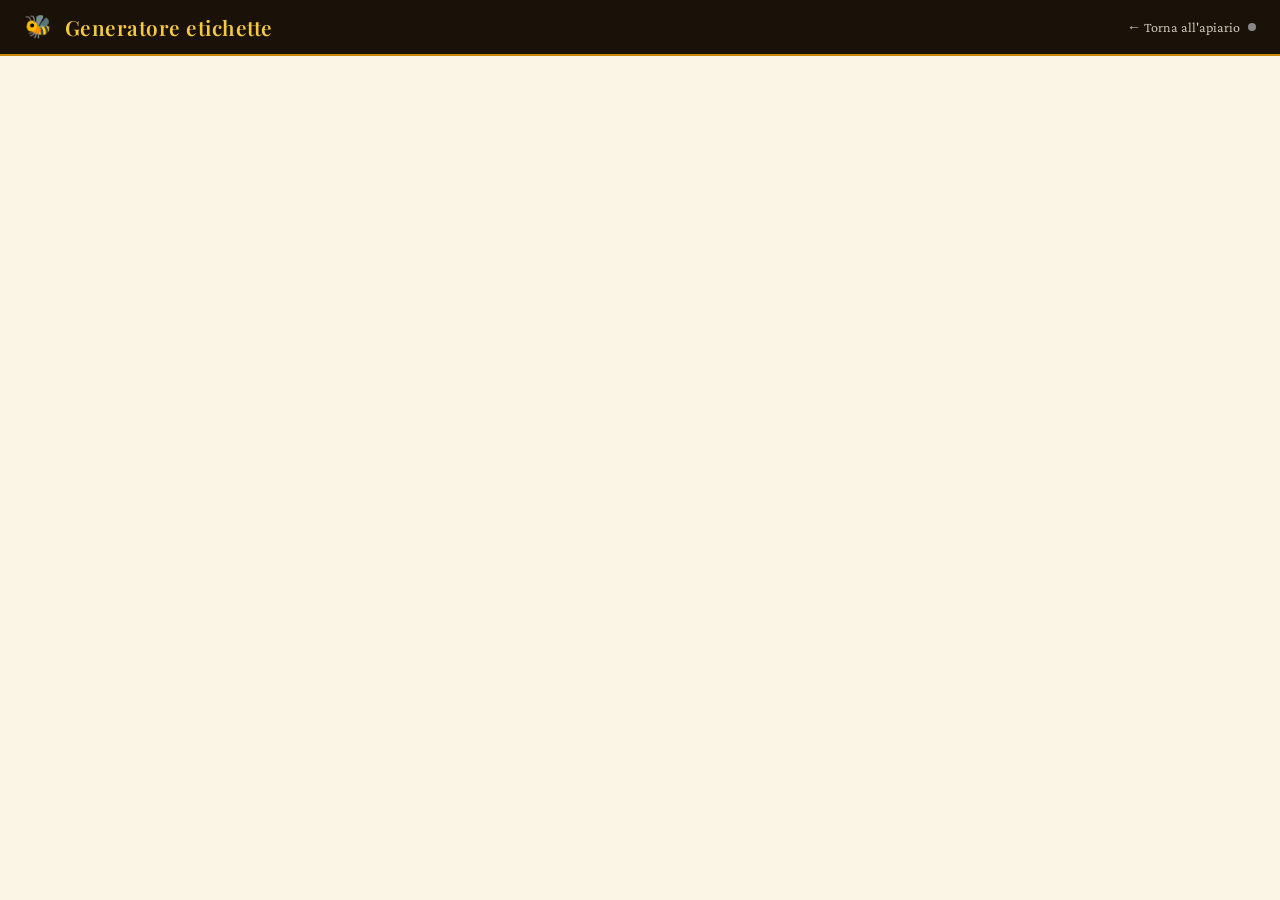
==== etichette.html @ d45581d0 "Add files via upload" ====
<!DOCTYPE html>
<html lang="it">
<head>
<meta charset="UTF-8">
<meta name="viewport" content="width=device-width, initial-scale=1.0">
<title>Generatore etichette</title>
<link rel="icon" href="data:image/svg+xml,<svg xmlns=%22http://www.w3.org/2000/svg%22 viewBox=%220 0 100 100%22><text y=%22.9em%22 font-size=%2290%22>🐝</text></svg>">
<link href="https://fonts.googleapis.com/css2?family=Cinzel:wght@400;600;700&family=Cormorant+Garamond:wght@400;600;700&family=Crimson+Pro:ital,wght@0,400;0,600;1,400&family=Playfair+Display:wght@600;700&display=swap" rel="stylesheet">
<script src="https://accounts.google.com/gsi/client" async defer></script>
<script src="shared.js"></script>
<style>
  /* ===== THEMING APP ===== */
  :root {
    --bg: #FBF5E6;
    --panel: #ffffff;
    --ink: #2A1A05;
    --muted: #8B6F47;
    --accent: #C8860A;
    --amber: #C8860A;
    --amber-glow: #F5C842;
    --amber-pale: #FDF3DC;
    --amber-light: #E8A020;
    --brown: #5C3A10;
    --brown-light: #8B5E2A;
    --green: #4A7C3F;
    --red: #B53A2C;
    --cream: #FBF5E6;
    --cream-dark: #F0E6CC;
    --dark: #1A1208;
    --dark-mid: #2A1A0F;
    --text: #2A1A05;
    --text-light: #8B6F47;
    --shadow: rgba(140,90,30,0.08);
    --border: var(--cream-dark);
  }
  * { box-sizing: border-box; }
  body {
    font-family: 'Crimson Pro', -apple-system, BlinkMacSystemFont, "Helvetica Neue", Arial, sans-serif;
    background: var(--bg);
    color: var(--ink);
    margin: 0;
    padding: 0;
  }

  /* HEADER APP */
  .app-header {
    background: var(--dark);
    color: var(--cream);
    padding: 0.8rem 1.5rem;
    display: flex;
    align-items: center;
    justify-content: space-between;
    border-bottom: 2px solid var(--amber);
    position: sticky;
    top: 0;
    z-index: 100;
  }
  .app-header-left { display: flex; align-items: center; gap: 0.8rem; }
  .app-header h1 {
    font-family: 'Playfair Display', serif;
    font-size: 1.3rem;
    font-weight: 600;
    color: var(--amber-glow);
    margin: 0;
    letter-spacing: 0.5px;
  }
  .back-link {
    color: var(--cream);
    text-decoration: none;
    font-size: 0.88rem;
    opacity: 0.8;
    transition: opacity 0.15s;
    display: inline-flex;
    align-items: center;
    gap: 0.3rem;
  }
  .back-link:hover { opacity: 1; }

  .header-status {
    display: flex; align-items: center; gap: 0.5rem;
    font-size: 0.8rem;
    color: var(--cream-dark);
  }
  .drive-dot {
    width: 8px; height: 8px;
    border-radius: 50%;
    background: #888;
  }
  .drive-dot.connected { background: #4CAF50; }

  /* LOGIN GATE */
  #loginGate {
    display: none;
    flex-direction: column;
    align-items: center;
    justify-content: center;
    min-height: 80vh;
    padding: 2rem;
    text-align: center;
    gap: 1.5rem;
  }
  #loginGate h2 {
    font-family: 'Playfair Display', serif;
    color: var(--brown);
    font-size: 1.6rem;
    margin: 0;
  }
  #loginGate p {
    color: var(--text-light);
    font-size: 0.95rem;
    line-height: 1.5;
    max-width: 480px;
    margin: 0;
  }
  .btn-google {
    background: white;
    border: 1.5px solid #ddd;
    border-radius: 8px;
    padding: 0.85rem 1.8rem;
    font-family: 'Crimson Pro', serif;
    font-size: 1rem;
    font-weight: 600;
    cursor: pointer;
    display: flex;
    align-items: center;
    gap: 0.6rem;
    box-shadow: 0 4px 16px rgba(0,0,0,0.08);
    color: #333;
  }

  h1.title-page {
    font-family: 'Playfair Display', serif;
    margin: 0 0 4px 0;
    font-size: 1.6rem;
    color: var(--brown);
  }
  .sub { color: var(--text-light); font-size: 0.95rem; margin-bottom: 1.5rem; }

  .layout {
    display: grid;
    grid-template-columns: 440px 1fr;
    gap: 24px;
    max-width: 1500px;
    margin: 0 auto;
    padding: 1.5rem;
  }

  .panel {
    background: var(--panel);
    border: 1px solid var(--border);
    border-radius: 8px;
    padding: 16px;
    margin-bottom: 16px;
  }
  .panel h2 {
    font-size: 14px;
    text-transform: uppercase;
    letter-spacing: 1px;
    color: var(--muted);
    margin: 0 0 12px 0;
    display: flex;
    justify-content: space-between;
    align-items: center;
  }
  .panel h2 .toggle {
    font-size: 11px;
    color: var(--accent);
    cursor: pointer;
    text-transform: none;
    letter-spacing: 0;
  }

  /* ====== RIGHE PRODOTTO ====== */
  .row {
    display: grid;
    grid-template-columns: 1fr 90px 90px 60px 28px;
    gap: 6px;
    align-items: center;
    margin-bottom: 8px;
  }
  .row select, .row input {
    padding: 7px 6px;
    border: 1px solid var(--border);
    border-radius: 4px;
    font-size: 13px;
    background: white;
    min-width: 0;
  }
  .row .del {
    background: none;
    border: none;
    color: #c44;
    cursor: pointer;
    font-size: 18px;
    padding: 0;
  }
  .row .del:hover { color: #900; }
  .row-header {
    display: grid;
    grid-template-columns: 1fr 90px 90px 60px 28px;
    gap: 6px;
    font-size: 11px;
    color: var(--muted);
    text-transform: uppercase;
    letter-spacing: 0.5px;
    margin-bottom: 6px;
    padding: 0 4px;
  }

  button.primary {
    background: var(--accent);
    color: white;
    border: none;
    padding: 10px 16px;
    border-radius: 4px;
    cursor: pointer;
    font-size: 14px;
    font-weight: 600;
  }
  button.primary:hover { background: #a87820; }
  button.secondary {
    background: white;
    color: var(--ink);
    border: 1px solid var(--border);
    padding: 8px 14px;
    border-radius: 4px;
    cursor: pointer;
    font-size: 13px;
  }
  button.secondary:hover { background: #f8f5f0; }

  .actions { display: flex; gap: 8px; flex-wrap: wrap; margin-top: 12px; }
  .summary {
    margin-top: 14px;
    padding: 10px;
    background: #faf7f1;
    border-radius: 4px;
    font-size: 13px;
    color: var(--muted);
  }

  /* ====== EDITOR TIPI PRODOTTO ====== */
  .types-list { font-size: 13px; }
  .type-item {
    display: grid;
    grid-template-columns: 1fr 90px 28px;
    gap: 6px;
    align-items: center;
    margin-bottom: 6px;
  }
  .type-item input[type="text"], .type-item input[type="color"] {
    padding: 6px;
    border: 1px solid var(--border);
    border-radius: 4px;
    font-size: 13px;
  }
  .type-item input[type="color"] {
    height: 32px;
    padding: 2px;
    cursor: pointer;
  }

  /* ====== EDITOR STILE ====== */
  .style-tabs {
    display: flex;
    gap: 4px;
    margin-bottom: 14px;
    border-bottom: 1px solid var(--border);
  }
  .style-tab {
    padding: 8px 14px;
    background: none;
    border: none;
    cursor: pointer;
    font-size: 13px;
    color: var(--muted);
    border-bottom: 2px solid transparent;
    margin-bottom: -1px;
  }
  .style-tab.active {
    color: var(--ink);
    border-bottom-color: var(--accent);
    font-weight: 600;
  }
  .style-editor {
    font-size: 13px;
  }
  .editor-element {
    background: #faf7f1;
    border: 1px solid var(--border);
    border-radius: 4px;
    padding: 10px;
    margin-bottom: 8px;
  }
  .editor-element .header {
    display: flex;
    justify-content: space-between;
    align-items: center;
    margin-bottom: 6px;
  }
  .editor-element .label-name {
    font-weight: 600;
    font-size: 12px;
  }
  .editor-element .visible-toggle {
    display: flex;
    align-items: center;
    gap: 4px;
    font-size: 11px;
    color: var(--muted);
  }
  .editor-element .controls {
    display: grid;
    grid-template-columns: 1fr;
    gap: 6px;
  }
  .editor-element .row-2col {
    display: grid;
    grid-template-columns: 1fr 1fr;
    gap: 6px;
  }
  .editor-element input[type="text"],
  .editor-element select,
  .editor-element input[type="number"] {
    width: 100%;
    padding: 6px;
    border: 1px solid var(--border);
    border-radius: 3px;
    font-size: 12px;
    background: white;
  }
  .editor-element label.field {
    font-size: 10px;
    color: var(--muted);
    text-transform: uppercase;
    letter-spacing: 0.5px;
    display: block;
    margin-bottom: 2px;
  }
  .editor-element.disabled { opacity: 0.5; }

  /* ====== ANTEPRIMA E STAMPA A4 ====== */
  .preview-wrap {
    background: #ddd;
    padding: 20px;
    border-radius: 8px;
    overflow: auto;
  }
  .a4 {
    /* dimensioni e padding applicate via JS in base al formato */
    background: white;
    margin: 0 auto;
    box-shadow: 0 2px 12px rgba(0,0,0,0.1);
    position: relative;
    display: flex;
    flex-wrap: wrap;
    align-content: flex-start;
    box-sizing: border-box;
    /* Scala automaticamente per stare nel container, mantenendo le proporzioni */
    transform-origin: top center;
  }

  /* Singola etichetta - contenitore base (le dimensioni sono applicate via JS) */
  .label {
    position: relative;
    display: flex;
    flex-direction: column;
    align-items: center;
    justify-content: center;
    text-align: center;
    /* sfondo trasparente */
  }

  /* Etichette tonde: rendering SVG full-bleed */
  .label.round {
    overflow: visible;
  }
  .label.round .round-svg {
    width: 100%;
    height: 100%;
    display: block;
  }

  /* crocini di taglio */
  .label .crop {
    position: absolute;
    background: #999;
  }
  .label .crop.h { width: 1.5mm; height: 0.15mm; }
  .label .crop.v { width: 0.15mm; height: 1.5mm; }
  .label .crop.tl-h { top: 0; left: -1.5mm; }
  .label .crop.tr-h { top: 0; right: -1.5mm; }
  .label .crop.bl-h { bottom: 0; left: -1.5mm; }
  .label .crop.br-h { bottom: 0; right: -1.5mm; }
  .label .crop.tl-v { top: -1.5mm; left: 0; }
  .label .crop.tr-v { top: -1.5mm; right: 0; }
  .label .crop.bl-v { bottom: -1.5mm; left: 0; }
  .label .crop.br-v { bottom: -1.5mm; right: 0; }

  /* cornici (rustico/vintage) */
  .label .frame-outer,
  .label .frame-inner {
    position: absolute;
    pointer-events: none;
  }
  .style-rustico .frame-outer { top: 1.5mm; left: 1.5mm; right: 1.5mm; bottom: 1.5mm; border: 1.2px solid currentColor; }
  .style-rustico .frame-inner { top: 2.5mm; left: 2.5mm; right: 2.5mm; bottom: 2.5mm; border: 0.4px solid currentColor; }
  .style-vintage .frame-outer { top: 1.5mm; left: 1.5mm; right: 1.5mm; bottom: 1.5mm; border: 0.8px solid currentColor; border-radius: 3mm; }
  .style-vintage .frame-inner { top: 2.8mm; left: 2.8mm; right: 2.8mm; bottom: 2.8mm; border: 0.3px solid currentColor; border-radius: 2mm; }

  /* elementi base condivisi */
  .label .el { line-height: 1.1; }
  .label .el.spacer-top { margin-top: 0.5mm; }
  .label .dot {
    border-radius: 50%;
    margin: 0 auto 1mm auto;
  }
  .label .line {
    height: 0.3mm;
    background: #2a2a2a;
    margin: 0.5mm auto;
  }
  .label .deco-line {
    height: 0.3mm;
    background: currentColor;
    margin: 0.5mm auto;
  }
  .label .name-row {
    display: flex;
    align-items: center;
    justify-content: center;
    gap: 1.5mm;
  }
  .label .diamonds { display: flex; gap: 0.6mm; }
  .label .diamond {
    width: 1mm;
    height: 1mm;
    background: currentColor;
    transform: rotate(45deg);
  }

  /* ====== STAMPA ====== */
  @page {
    margin: 0;
  }
  /* Pagine per i formati landscape (rettangolari) */
  @page landscape {
    size: A4 landscape;
    margin: 0;
  }
  @page portrait {
    size: A4 portrait;
    margin: 0;
  }

  @media print {
    /* Reset body e pagina */
    * { -webkit-print-color-adjust: exact !important; print-color-adjust: exact !important; color-adjust: exact !important; }
    body { background: white !important; padding: 0 !important; margin: 0 !important; }

    /* Nascondi TUTTA la chrome dell'app */
    .app-header,
    #loginGate,
    h1.title-page,
    .sub,
    .panel,
    .actions,
    .summary { display: none !important; }

    /* Layout: il container appContent e layout passano a block fluido */
    #appContent { display: block !important; padding: 0 !important; margin: 0 !important; }
    .layout {
      display: block !important;
      grid-template-columns: none !important;
      gap: 0 !important;
      padding: 0 !important;
      margin: 0 !important;
      max-width: none !important;
    }

    /* Preview wrap senza sfondo grigio */
    .preview-wrap {
      background: white !important;
      padding: 0 !important;
      margin: 0 !important;
      border-radius: 0 !important;
      overflow: visible !important;
    }

    /* PAGE A4: dimensioni applicate via JS (inline styles vincono il "!important" qui) */
    .preview-wrap .a4 {
      display: flex !important;
      flex-wrap: wrap !important;
      align-content: flex-start !important;
      margin: 0 !important;
      background: white !important;
      box-shadow: none !important;
      page-break-after: always;
      page-break-inside: avoid;
      box-sizing: border-box;
      /* IMPORTANTE: annulla lo scaling usato in anteprima */
      transform: none !important;
      margin-bottom: 0 !important;
    }
    .preview-wrap .a4:last-child { page-break-after: auto; }

    /* Etichetta: page-break-inside avoid (dimensioni via inline) */
    .label {
      page-break-inside: avoid;
    }
  }

  .empty-msg {
    color: var(--muted);
    text-align: center;
    padding: 40px;
    font-style: italic;
    width: 100%;
  }
</style>
</head>
<body>

<!-- HEADER APP -->
<div class="app-header">
  <div class="app-header-left">
    <span style="font-size:1.4rem">🐝</span>
    <h1>Generatore etichette</h1>
  </div>
  <div class="header-status">
    <a href="index.html" class="back-link">← Torna all'apiario</a>
    <span class="drive-dot" id="driveDot"></span>
  </div>
</div>

<!-- LOGIN GATE -->
<div id="loginGate" style="display:none">
  <div style="font-size:4rem">🐝</div>
  <h2>Connetti Google Drive</h2>
  <p>Per usare il generatore di etichette è necessario accedere con Google.<br>I tuoi stili e tipi di prodotto verranno sincronizzati con l'apiario.</p>
  <button class="btn-google" onclick="driveLogin()">
    <svg width="18" height="18" viewBox="0 0 48 48"><path fill="#4285F4" d="M24 9.5c3.54 0 6.71 1.22 9.21 3.6l6.85-6.85C35.9 2.38 30.47 0 24 0 14.62 0 6.51 5.38 2.56 13.22l7.98 6.19C12.43 13.72 17.74 9.5 24 9.5z"/><path fill="#34A853" d="M46.98 24.55c0-1.57-.15-3.09-.38-4.55H24v9.02h12.94c-.58 2.96-2.26 5.48-4.78 7.18l7.73 6c4.51-4.18 7.09-10.36 7.09-17.65z"/><path fill="#FBBC05" d="M10.53 28.59c-.48-1.45-.76-2.99-.76-4.59s.27-3.14.76-4.59l-7.98-6.19C.92 16.46 0 20.12 0 24c0 3.88.92 7.54 2.56 10.78l7.97-6.19z"/><path fill="#EA4335" d="M24 48c6.48 0 11.93-2.13 15.89-5.81l-7.73-6c-2.18 1.48-4.97 2.31-8.16 2.31-6.26 0-11.57-4.22-13.47-9.91l-7.98 6.19C6.51 42.62 14.62 48 24 48z"/></svg>
    Accedi con Google
  </button>
  <p id="loginGateStatus" style="font-size:0.85rem;font-style:italic;margin-top:0.5rem">⏳ Caricamento...</p>
</div>

<!-- APP CONTENT -->
<div id="appContent" style="display:none">

<h1 class="title-page" style="padding:1.5rem 1.5rem 0">Generatore etichette miele</h1>
<div class="sub" style="padding:0 1.5rem">Componi il tuo foglio A4, vedi l'anteprima e stampa (o "Salva come PDF" dalla finestra di stampa). Etichette 50×30 mm, sfondo trasparente.</div>

<div class="layout">

  <!-- ====== COLONNA SINISTRA: CONTROLLI ====== -->
  <div>
    <!-- FORMATO -->
    <div class="panel">
      <h2>Formato</h2>
      <select id="formatSelector" onchange="changeFormat(this.value)" style="width:100%;padding:8px 10px;font-size:14px;font-family:inherit;border:1px solid var(--border);border-radius:4px;background:var(--panel);color:var(--ink)"></select>
      <div class="summary" id="formatInfo" style="margin-top:8px"></div>
    </div>

    <div class="panel">
      <h2>Cosa stampare</h2>
      <div class="row-header">
        <div>Prodotto</div>
        <div>Stile</div>
        <div>Peso</div>
        <div>Qtà</div>
        <div></div>
      </div>
      <div id="rows"></div>
      <div class="actions">
        <button class="secondary" onclick="addRow()">+ Aggiungi riga</button>
        <button class="primary" onclick="printAndSaveHistory()">🖨️ Stampa / Salva PDF</button>
      </div>
      <div class="summary" id="summary"></div>
    </div>

    <!-- CONFIGURAZIONI SALVATE -->
    <div class="panel">
      <h2>
        Configurazioni salvate
        <span class="toggle" onclick="saveCurrentConfig()">💾 Salva attuale</span>
      </h2>
      <div id="savedConfigsList" style="display:flex;flex-direction:column;gap:8px">
        <div style="color:var(--muted);font-size:13px;font-style:italic">Nessuna configurazione salvata. Clicca "💾 Salva attuale" per memorizzare le righe correnti con un nome.</div>
      </div>
    </div>

    <!-- STORICO STAMPE -->
    <div class="panel">
      <h2>Storico ultime stampe</h2>
      <div id="printHistoryList" style="display:flex;flex-direction:column;gap:8px">
        <div style="color:var(--muted);font-size:13px;font-style:italic">Nessuna stampa effettuata. Quando stamperai un foglio, verrà salvato automaticamente qui (max 5 più recenti).</div>
      </div>
    </div>

    <div class="panel">
      <h2>
        Personalizza stile
        <span class="toggle" onclick="saveStyleAsDefault()" style="margin-right:8px">💾 Salva come mio default</span>
        <span class="toggle" onclick="resetCurrentStyle()">↺ Ripristina default</span>
      </h2>
      <div class="style-tabs" id="styleTabs"></div>
      <div class="style-editor" id="styleEditor"></div>
    </div>

    <div class="panel">
      <h2>Tipi di prodotto</h2>
      <div class="types-list" id="typesList"></div>
      <div class="actions">
        <button class="secondary" onclick="addType()">+ Nuovo tipo</button>
      </div>
      <div class="summary">
        Aggiungi qui nuovi prodotti (polline, propoli, cera...). I tipi vengono salvati nel browser.
      </div>
    </div>
  </div>

  <!-- ====== COLONNA DESTRA: ANTEPRIMA ====== -->
  <div class="preview-wrap" id="previewWrap">
    <div class="a4" id="a4"></div>
  </div>

</div>
</div><!-- fine appContent -->

<script>
// ===== DRIVE INTEGRATION =====
let _driveSaveTimer = null;
let _isAuthorized = false;

function driveSaveDebounced() {
  if(!_isAuthorized) return;
  if(_driveSaveTimer) clearTimeout(_driveSaveTimer);
  _driveSaveTimer = setTimeout(saveToDrive, 800);
}

async function saveToDrive() {
  if(!_isAuthorized) return;
  try {
    await driveWriteFile('apiario_etichette.json', {
      version: 3,
      savedAt: new Date().toISOString(),
      types, rows, styleConfig, savedConfigs, printHistory, currentFormat, userDefaults
    });
  } catch(e) {
    console.error('[Etichette] Errore salvataggio:', e);
    if(e.message === 'DRIVE_UNAUTHORIZED') {
      _isAuthorized = false;
      showLoginGate();
    }
  }
}

async function loadFromDrive() {
  try {
    const data = await driveReadFile('apiario_etichette.json');
    if(data) {
      if(data.types) types = data.types;
      if(data.rows) rows = data.rows;
      if(data.styleConfig) styleConfig = data.styleConfig;
      if(Array.isArray(data.savedConfigs)) savedConfigs = data.savedConfigs;
      if(Array.isArray(data.printHistory)) printHistory = data.printHistory;
      if(data.currentFormat) currentFormat = data.currentFormat;
      if(data.userDefaults) userDefaults = data.userDefaults;
      // Reinizializza eventuali stili mancanti (nuovi stili tondi)
      for (const s of STYLES) {
        if (!styleConfig[s.id]) styleConfig[s.id] = defaultStyleConfig()[s.id];
      }
    }
  } catch(e) {
    console.warn('[Etichette] Nessun salvataggio precedente o errore:', e.message);
  }
}

function showLoginGate() {
  document.getElementById('loginGate').style.display = 'flex';
  document.getElementById('appContent').style.display = 'none';
  document.getElementById('driveDot').classList.remove('connected');
}

function showAppContent() {
  document.getElementById('loginGate').style.display = 'none';
  document.getElementById('appContent').style.display = 'block';
  document.getElementById('driveDot').classList.add('connected');
  render();
}

window.addEventListener('load', () => {
  setTimeout(() => {
    initDrive(
      async () => {
        document.getElementById('loginGateStatus').textContent = '🔄 Caricamento dati...';
        await loadFromDrive();
        _isAuthorized = true;
        showAppContent();
      },
      () => {
        document.getElementById('loginGate').style.display = 'flex';
        document.getElementById('loginGateStatus').textContent = '🔄 Riprendo la sessione...';
      },
      () => {
        document.getElementById('loginGate').style.display = 'flex';
        document.getElementById('loginGateStatus').textContent = '👇 Tocca il pulsante per accedere';
        _isAuthorized = false;
      }
    );
  }, 500);
});

// ===== LOGICA ORIGINALE DEL GENERATORE =====
  // ====== TIPI PRODOTTO DEFAULT ======
  const DEFAULT_TYPES = [
    { name: "acacia",     color: "#a67c00" },   // oro antico più scuro (più leggibile su tappo oro)
    { name: "millefiori", color: "#8b5a2b" },   // marrone medio
    { name: "castagno",   color: "#5c3010" },   // marrone scuro
  ];

  const DEFAULT_WEIGHTS = ["250 g", "500 g", "1000 g"];

  const STYLES = [
    // Stili rettangolari
    { id: "rustico",  name: "Rustico",  shape: "rect" },
    { id: "minimal",  name: "Minimal",  shape: "rect" },
    { id: "vintage",  name: "Vintage",  shape: "rect" },
    { id: "classico", name: "Classico", shape: "rect" },
    // Stili tondi
    { id: "alveare",  name: "Alveare",  shape: "round" },
    { id: "stemma",   name: "Stemma",   shape: "round" },
    { id: "antico",   name: "Antico",   shape: "round" },
    { id: "favo",     name: "Favo",     shape: "round" },
  ];

  // ====== FORMATI (dimensione foglio + etichetta + layout) ======
  // shape: 'rect' o 'round' — determina quali stili sono disponibili
  // page: 'portrait' o 'landscape' — orientamento A4
  // pageW/pageH in mm
  // labelW/labelH dimensioni etichetta in mm (per le tonde: labelW=labelH=diametro)
  // cols/rows: griglia
  // padX/padY: padding interno del foglio in mm
  // marginX/marginY: margine tra etichette in mm
  const FORMATS = [
    {
      id: "wide", name: "📐 Wide rettangolare (70×60mm, 12 per foglio)", shape: "rect",
      page: "landscape", pageW: 297, pageH: 210,
      labelW: 70, labelH: 60, cols: 4, rows: 3,
      padX: 5, padY: 5.5, marginX: 1.5, marginY: 1.5
    },
    {
      id: "vino", name: "📐 Vino rettangolare (95×45mm, 12 per foglio)", shape: "rect",
      page: "landscape", pageW: 297, pageH: 210,
      labelW: 95, labelH: 45, cols: 3, rows: 4,
      padX: 3, padY: 12, marginX: 1.5, marginY: 1.5
    },
    {
      id: "bandiera", name: "📐 Bandiera rettangolare (140×45mm, 8 per foglio)", shape: "rect",
      page: "landscape", pageW: 297, pageH: 210,
      labelW: 140, labelH: 45, cols: 2, rows: 4,
      padX: 6, padY: 12, marginX: 2, marginY: 1.5
    },
    {
      id: "tonda", name: "⭕ Tonda (Ø58mm, 12 per foglio)", shape: "round",
      page: "portrait", pageW: 210, pageH: 297,
      labelW: 58, labelH: 58, cols: 3, rows: 4,
      padX: 13, padY: 21, marginX: 1.5, marginY: 1.5
    },
  ];

  function getFormat(id) {
    return FORMATS.find(f => f.id === id) || FORMATS[0];
  }

  // Lista font disponibili
  const FONTS = [
    "Helvetica, Arial, sans-serif",
    '"Times New Roman", Times, serif',
    "Georgia, serif",
    '"Courier New", monospace',
    '"Brush Script MT", cursive',
    '"Palatino Linotype", Palatino, serif',
    "Verdana, sans-serif",
    '"Trebuchet MS", sans-serif',
    '"Cormorant Garamond", serif',
    '"Playfair Display", serif',
  ];
  const FONT_LABELS = {
    "Helvetica, Arial, sans-serif": "Helvetica / Arial",
    '"Times New Roman", Times, serif': "Times",
    "Georgia, serif": "Georgia",
    '"Courier New", monospace': "Courier (monospaziato)",
    '"Brush Script MT", cursive': "Brush Script (corsivo)",
    '"Palatino Linotype", Palatino, serif': "Palatino",
    "Verdana, sans-serif": "Verdana",
    '"Trebuchet MS", sans-serif': "Trebuchet MS",
    '"Cormorant Garamond", serif': "Cormorant Garamond",
    '"Playfair Display", serif': "Playfair Display",
  };

  // ====== DEFAULT DEGLI STILI ======
  // Ogni stile è una sequenza di "elementi". Ogni elemento ha proprietà
  // editabili (testo, font, dimensione, visibilità, ecc.)
  function defaultStyleConfig() {
    return {
      rustico: {
        showOuterFrame: true,
        showInnerFrame: true,
        elements: [
          { id: "bee",     kind: "decoration", deco: "bee",     visible: true, size: 10 },
          { id: "kicker",  kind: "text", text: "Miele di",      visible: true, font: '"Times New Roman", Times, serif', size: 10, italic: true, bold: true, transform: "none", color: "type" },
          { id: "name",    kind: "name", visible: true, font: '"Times New Roman", Times, serif', size: 15, italic: false, bold: true, transform: "none", color: "type" },
          { id: "meta",    kind: "text", text: "~ produzione artigianale ~", visible: true, font: '"Times New Roman", Times, serif', size: 6, italic: true, bold: false, transform: "none", color: "ink" },
          { id: "weight",  kind: "weight", visible: true, font: '"Times New Roman", Times, serif', size: 6, italic: true, bold: true, transform: "none", color: "ink", prefix: "PESO NETTO " },
          { id: "brand",   kind: "text", text: "Apicoltura Girardi", visible: false, font: '"Times New Roman", Times, serif', size: 6, italic: true, bold: false, transform: "none", color: "ink" },
        ],
      },
      minimal: {
        showOuterFrame: false,
        showInnerFrame: false,
        elements: [
          { id: "dot",     kind: "decoration", deco: "dot",     visible: true, size: 1.8 },
          { id: "line1",   kind: "decoration", deco: "line",    visible: true, width: 38 },
          { id: "kicker",  kind: "text", text: "MIELE DI",      visible: true, font: "Helvetica, Arial, sans-serif", size: 7, italic: false, bold: false, transform: "spaced", color: "ink" },
          { id: "name",    kind: "name", visible: true, font: "Helvetica, Arial, sans-serif", size: 15, italic: false, bold: true, transform: "none", color: "ink" },
          { id: "line2",   kind: "decoration", deco: "line",    visible: true, width: 38 },
          { id: "weight",  kind: "weight", visible: true, font: "Helvetica, Arial, sans-serif", size: 6, italic: false, bold: false, transform: "none", color: "ink", prefix: "PESO NETTO " },
          { id: "brand",   kind: "text", text: "Apicoltura Girardi", visible: false, font: "Helvetica, Arial, sans-serif", size: 6, italic: false, bold: false, transform: "spaced", color: "ink" },
        ],
      },
      vintage: {
        showOuterFrame: true,
        showInnerFrame: true,
        elements: [
          { id: "kicker",   kind: "text", text: "~ Apicoltura ~", visible: true, font: '"Times New Roman", Times, serif', size: 8, italic: true, bold: false, transform: "none", color: "type" },
          { id: "namerow",  kind: "name-with-diamonds", visible: true, font: '"Times New Roman", Times, serif', size: 15, italic: false, bold: true, transform: "none", color: "type", showDiamonds: true },
          { id: "decoline", kind: "decoration", deco: "deco-line", visible: true, width: 30 },
          { id: "flower",   kind: "decoration", deco: "flower",  visible: true, char: "✿", size: 8 },
          { id: "weight",   kind: "weight", visible: true, font: '"Times New Roman", Times, serif', size: 6, italic: false, bold: false, transform: "none", color: "ink", prefix: "PESO NETTO " },
          { id: "brand",    kind: "text", text: "Apicoltura Girardi", visible: false, font: '"Times New Roman", Times, serif', size: 6, italic: true, bold: false, transform: "none", color: "ink" },
        ],
      },
      classico: {
        showOuterFrame: false,
        showInnerFrame: false,
        elements: [
          { id: "kicker",  kind: "text", text: "MIELE DI",      visible: true, font: '"Cormorant Garamond", serif', size: 7, italic: false, bold: 400, transform: "spaced", color: "ink" },
          { id: "name",    kind: "name", visible: true, font: '"Playfair Display", serif', size: 18, italic: false, bold: true, transform: "none", color: "type" },
          { id: "deco",    kind: "decoration", deco: "line",   visible: true, width: 28 },
          { id: "peso",    kind: "weight", visible: true, font: '"Cormorant Garamond", serif', size: 6, italic: false, bold: false, transform: "spaced", color: "ink", prefix: "" },
          { id: "brand",   kind: "text", text: "Apicoltura Girardi", visible: true, font: '"Playfair Display", serif', size: 7, italic: true, bold: false, transform: "none", color: "type" },
        ],
      },
      // ====== STILI TONDI ======
      // Gli stili tondi usano rendering SVG dedicato (testo curvo)
      // Elementi: kicker (curvo in alto), name (centro), deco (linea), weight (centro), brand (sotto)
      alveare: {
        showOuterFrame: true,   // doppio cerchio decorativo
        showInnerFrame: true,
        shape: "round",
        elements: [
          { id: "kicker",  kind: "text-curved-top", text: "MIELE NATURALE", visible: true, font: '"Cinzel", serif', size: 8, bold: 600, letterSpacing: 5, color: "ink" },
          { id: "name",    kind: "name", visible: true, font: '"Playfair Display", serif', size: 19, bold: 700, color: "type", stroke: 0.6 },
          { id: "deco",    kind: "decoration-line", visible: true, width: 56, color: "amber" },
          { id: "weight",  kind: "weight", visible: true, font: '"Cormorant Garamond", serif', size: 7.5, letterSpacing: 4, color: "ink", prefix: "" },
          { id: "brand",   kind: "text", text: "◆ apicoltura girardi ◆", visible: true, font: '"Cormorant Garamond", serif', size: 7.5, italic: true, letterSpacing: 1.5, color: "ink" },
        ],
      },
      stemma: {
        showOuterFrame: true,
        showInnerFrame: false,
        shape: "round",
        elements: [
          { id: "starLeft",  kind: "decoration-star-left", visible: true, color: "amber" },
          { id: "starRight", kind: "decoration-star-right", visible: true, color: "amber" },
          { id: "brand",    kind: "text-curved-top", text: "APICOLTURA GIRARDI", visible: true, font: '"Playfair Display", serif', size: 8, bold: 600, letterSpacing: 3, color: "ink" },
          { id: "kicker",  kind: "text", text: "— miele di —", visible: true, font: '"Cormorant Garamond", serif', size: 8, italic: true, color: "ink" },
          { id: "name",    kind: "name", visible: true, font: '"Playfair Display", serif', size: 19, bold: 700, color: "type", stroke: 0.6 },
          { id: "deco",    kind: "decoration-line", visible: true, width: 56, color: "amber" },
          { id: "weight",  kind: "weight", visible: true, font: '"Cormorant Garamond", serif', size: 7.5, letterSpacing: 4, color: "ink", prefix: "" },
        ],
      },
      antico: {
        showOuterFrame: true,
        showInnerFrame: true,
        shape: "round",
        elements: [
          { id: "kicker",  kind: "text-curved-top-full", text: "❦ Miele di {name} ❦", visible: true, font: '"Cormorant Garamond", serif', size: 10, italic: true, bold: 700, letterSpacing: 2, color: "ink" },
          { id: "bee",     kind: "decoration-emoji", char: "🐝", visible: true, size: 15 },
          { id: "name",    kind: "name", visible: true, font: '"Playfair Display", serif', size: 16, italic: true, bold: 700, color: "type", stroke: 0.6 },
          { id: "deco",    kind: "decoration-line", visible: true, width: 50, color: "amber" },
          { id: "brand",   kind: "text", text: "~ Apicoltura Girardi · {weight} ~", visible: true, font: '"Cormorant Garamond", serif', size: 7.5, italic: true, letterSpacing: 1.5, color: "ink" },
        ],
      },
      favo: {
        showOuterFrame: false,
        showInnerFrame: false,
        shape: "round",
        elements: [
          { id: "hexLeft",  kind: "decoration-hex-left", visible: true, color: "amber" },
          { id: "hexRight", kind: "decoration-hex-right", visible: true, color: "amber" },
          { id: "kicker",  kind: "text-curved-top", text: "MIELE · DI · {name}", visible: true, font: '"Cormorant Garamond", serif', size: 8, bold: 600, letterSpacing: 4, color: "ink" },
          { id: "name",    kind: "name", visible: true, font: '"Playfair Display", serif', size: 21, bold: 700, color: "type", stroke: 0.6 },
          { id: "deco",    kind: "decoration-line", visible: true, width: 50, color: "amber" },
          { id: "brand",   kind: "text", text: "Apicoltura Girardi", visible: true, font: '"Playfair Display", serif', size: 8, italic: true, color: "ink" },
          { id: "weight",  kind: "weight", visible: true, font: '"Cormorant Garamond", serif', size: 7, letterSpacing: 3, color: "ink", prefix: "— ", suffix: " —" },
        ],
      },
    };
  }

  // ====== STATO (caricato da Drive) ======
  let types = [...DEFAULT_TYPES];
  let rows  = [{ typeIdx: 1, style: "minimal", weight: "500 g", qty: 12 }];
  let styleConfig = defaultStyleConfig();
  let savedConfigs = [];  // configurazioni salvate manualmente con nome
  let printHistory = [];  // storico automatico delle ultime 5 stampe
  let currentFormat = "wide";  // formato A4 selezionato (Wide/Vino/Bandiera/Tonda)
  let userDefaults = null;  // null = usa default di fabbrica. Altrimenti contiene styleConfig salvato dall'utente
  let currentStyleTab = "rustico";

  // Se mancano stili (es. dopo aggiornamento), reinizializzali
  for (const s of STYLES) {
    if (!styleConfig[s.id]) styleConfig[s.id] = defaultStyleConfig()[s.id];
  }

  // ====== PERSISTENZA (Drive) ======
  function save() {
    driveSaveDebounced();
  }

  // ====== FORMATO: gestione selettore e cambio ======
  function renderFormatSelector() {
    const sel = document.getElementById("formatSelector");
    if (!sel) return;
    sel.innerHTML = FORMATS.map(f =>
      `<option value="${f.id}" ${f.id === currentFormat ? "selected" : ""}>${f.name}</option>`
    ).join("");
    updateFormatInfo();
  }

  function updateFormatInfo() {
    const fmt = getFormat(currentFormat);
    const total = fmt.cols * fmt.rows;
    const info = document.getElementById("formatInfo");
    if (info) {
      info.innerHTML = `<strong>${total} etichette per foglio A4 ${fmt.page === "landscape" ? "orizzontale" : "verticale"}</strong> · ${fmt.labelW}${fmt.shape === "round" ? "mm Ø" : "×" + fmt.labelH + "mm"}`;
    }
  }

  function changeFormat(newFormatId) {
    const newFmt = getFormat(newFormatId);
    const oldFmt = getFormat(currentFormat);

    // Se cambia tra rect e round, devo aggiornare gli stili delle righe esistenti
    if (newFmt.shape !== oldFmt.shape) {
      const defaultStyle = newFmt.shape === "round" ? "alveare" : "rustico";
      rows.forEach(r => {
        const currentStyleDef = STYLES.find(s => s.id === r.style);
        if (!currentStyleDef || currentStyleDef.shape !== newFmt.shape) {
          r.style = defaultStyle;
        }
      });
    }

    currentFormat = newFormatId;
    save();
    render();
  }

  // Filtra gli stili disponibili in base al formato corrente
  function getAvailableStyles() {
    const fmt = getFormat(currentFormat);
    return STYLES.filter(s => s.shape === fmt.shape);
  }

  function resetCurrentStyle() {
    // Decidi cosa "default" significa: userDefaults se presente, altrimenti factory
    const hasUserDefault = userDefaults && userDefaults[currentStyleTab];
    const label = hasUserDefault ? "ai tuoi default salvati" : "ai default di fabbrica";
    if (!confirm(`Ripristinare lo stile "${currentStyleTab}" ${label}?`)) return;
    if (hasUserDefault) {
      styleConfig[currentStyleTab] = JSON.parse(JSON.stringify(userDefaults[currentStyleTab]));
    } else {
      styleConfig[currentStyleTab] = defaultStyleConfig()[currentStyleTab];
    }
    save(); render();
  }

  // Salva il design attuale di TUTTI gli stili come default personale dell'utente
  function saveStyleAsDefault() {
    if (!confirm("Salvare il design attuale di tutti gli stili come tuoi default personali?\n\nDa qui in avanti, il pulsante \"↺ Ripristina default\" caricherà questi valori invece di quelli di fabbrica.")) return;
    userDefaults = JSON.parse(JSON.stringify(styleConfig));
    save();
    alert("✓ Design salvato come tuo default personale.");
  }

  // Cancella i default personali (torna ai default di fabbrica)
  function clearUserDefaults() {
    if (!userDefaults) { alert("Non hai default personali salvati."); return; }
    if (!confirm("Cancellare i tuoi default personali e tornare ai default di fabbrica?")) return;
    userDefaults = null;
    save();
    alert("✓ Default personali cancellati. \"Ripristina default\" tornerà a usare i default di fabbrica.");
  }

  function renderRows() {
    const container = document.getElementById("rows");
    container.innerHTML = "";
    rows.forEach((r, i) => {
      const div = document.createElement("div");
      div.className = "row";

      const sel = document.createElement("select");
      types.forEach((t, ti) => {
        const opt = document.createElement("option");
        opt.value = ti;
        opt.textContent = t.name;
        if (ti === r.typeIdx) opt.selected = true;
        sel.appendChild(opt);
      });
      sel.onchange = e => { rows[i].typeIdx = parseInt(e.target.value); save(); render(); };

      const styleSel = document.createElement("select");
      const availableStyles = getAvailableStyles();
      availableStyles.forEach(s => {
        const opt = document.createElement("option");
        opt.value = s.id;
        opt.textContent = s.name;
        if (s.id === r.style) opt.selected = true;
        styleSel.appendChild(opt);
      });
      styleSel.onchange = e => { rows[i].style = e.target.value; save(); render(); };

      const wInput = document.createElement("input");
      wInput.type = "text";
      wInput.value = r.weight;
      wInput.setAttribute("list", "weights-list");
      wInput.placeholder = "es. 500 g";
      wInput.onchange = e => { rows[i].weight = e.target.value; save(); render(); };

      const qInput = document.createElement("input");
      qInput.type = "number";
      qInput.min = "1";
      qInput.value = r.qty;
      qInput.onchange = e => {
        rows[i].qty = Math.max(1, parseInt(e.target.value) || 1);
        save(); render();
      };

      const del = document.createElement("button");
      del.className = "del";
      del.textContent = "✕";
      del.onclick = () => { rows.splice(i, 1); save(); render(); };

      div.appendChild(sel);
      div.appendChild(styleSel);
      div.appendChild(wInput);
      div.appendChild(qInput);
      div.appendChild(del);
      container.appendChild(div);
    });

    let dl = document.getElementById("weights-list");
    if (!dl) {
      dl = document.createElement("datalist");
      dl.id = "weights-list";
      document.body.appendChild(dl);
    }
    dl.innerHTML = DEFAULT_WEIGHTS.map(w => `<option value="${w}">`).join("");
  }

  function addRow() {
    rows.push({ typeIdx: 0, style: "minimal", weight: "500 g", qty: 6 });
    save(); render();
  }

  // ====== UI: TIPI PRODOTTO ======
  function renderTypes() {
    const c = document.getElementById("typesList");
    c.innerHTML = "";
    types.forEach((t, i) => {
      const d = document.createElement("div");
      d.className = "type-item";
      const name = document.createElement("input");
      name.type = "text";
      name.value = t.name;
      name.onchange = e => { types[i].name = e.target.value || "senza nome"; save(); render(); };
      const color = document.createElement("input");
      color.type = "color";
      color.value = t.color;
      color.onchange = e => { types[i].color = e.target.value; save(); render(); };
      const del = document.createElement("button");
      del.className = "del";
      del.textContent = "✕";
      del.onclick = () => {
        if (types.length <= 1) { alert("Tieni almeno un tipo."); return; }
        types.splice(i, 1);
        rows.forEach(r => { if (r.typeIdx >= types.length) r.typeIdx = 0; });
        save(); render();
      };
      d.appendChild(name);
      d.appendChild(color);
      d.appendChild(del);
      c.appendChild(d);
    });
  }

  function addType() {
    types.push({ name: "nuovo prodotto", color: "#888888" });
    save(); render();
  }

  // ====== UI: EDITOR STILE ======
  function renderStyleEditor() {
    // tabs (filtra per formato corrente)
    const tabs = document.getElementById("styleTabs");
    tabs.innerHTML = "";
    const availableStyles = getAvailableStyles();
    // Se currentStyleTab non è nel formato corrente, ripiega su primo disponibile
    if (!availableStyles.find(s => s.id === currentStyleTab)) {
      currentStyleTab = availableStyles[0]?.id || "rustico";
    }
    availableStyles.forEach(s => {
      const btn = document.createElement("button");
      btn.className = "style-tab" + (s.id === currentStyleTab ? " active" : "");
      btn.textContent = s.name;
      btn.onclick = () => { currentStyleTab = s.id; renderStyleEditor(); };
      tabs.appendChild(btn);
    });

    // editor
    const cfg = styleConfig[currentStyleTab];
    const ed = document.getElementById("styleEditor");
    ed.innerHTML = "";

    // Indicatore se ci sono default personali salvati
    if (userDefaults) {
      const info = document.createElement("div");
      info.style.cssText = "background:rgba(200,134,10,0.08);border-left:3px solid var(--accent);padding:8px 12px;border-radius:4px;margin-bottom:12px;font-size:12px;color:var(--muted);display:flex;justify-content:space-between;align-items:center;gap:8px";
      info.innerHTML = `
        <span>✓ Hai default personali salvati. "Ripristina default" carica i tuoi valori.</span>
        <button onclick="clearUserDefaults()" style="background:transparent;color:var(--red);border:1px solid var(--red);border-radius:4px;padding:3px 8px;font-size:11px;cursor:pointer;font-family:inherit;white-space:nowrap">Cancella miei default</button>
      `;
      ed.appendChild(info);
    }

    // controlli generali (cornici)
    const general = document.createElement("div");
    general.className = "editor-element";
    general.innerHTML = `
      <div class="header"><span class="label-name">Cornici</span></div>
      <div class="row-2col">
        <label style="font-size:12px;"><input type="checkbox" ${cfg.showOuterFrame ? "checked" : ""} id="frameOuter"> Cornice esterna</label>
        <label style="font-size:12px;"><input type="checkbox" ${cfg.showInnerFrame ? "checked" : ""} id="frameInner"> Cornice interna</label>
      </div>
    `;
    ed.appendChild(general);
    document.getElementById("frameOuter").onchange = e => { cfg.showOuterFrame = e.target.checked; save(); render(); };
    document.getElementById("frameInner").onchange = e => { cfg.showInnerFrame = e.target.checked; save(); render(); };

    // elementi
    cfg.elements.forEach((el, idx) => {
      const div = document.createElement("div");
      div.className = "editor-element" + (el.visible ? "" : " disabled");

      const labelMap = {
        bee: "🐝 Ape (decorazione)",
        kicker: "Scritta superiore",
        name: "Nome prodotto",
        namerow: "Nome prodotto + decorazioni laterali",
        meta: "Scritta secondaria",
        weight: "Peso",
        dot: "Pallino (decorazione)",
        line1: "Linea superiore",
        line2: "Linea inferiore",
        decoline: "Linea decorativa",
        deco: "Linea decorativa",
        flower: "✿ Fiore (decorazione)",
        brand: "Brand / Apicoltore",
        // Stili tondi
        starLeft: "✦ Stella sinistra",
        starRight: "✦ Stella destra",
        hexLeft: "⬣ Esagoni sinistra",
        hexRight: "⬣ Esagoni destra",
      };
      const elName = labelMap[el.id] || el.id;

      let html = `
        <div class="header">
          <span class="label-name">${elName}</span>
          <label class="visible-toggle">
            <input type="checkbox" ${el.visible ? "checked" : ""} data-action="toggle-vis" data-idx="${idx}">
            Visibile
          </label>
        </div>
        <div class="controls">
      `;

      // testo modificabile (kicker, meta) — include nuovi kind tondi
      if (el.kind === "text" || el.kind === "text-curved-top" || el.kind === "text-curved-top-full") {
        html += `
          <div>
            <label class="field">Testo</label>
            <input type="text" data-action="set-text" data-idx="${idx}" value="${escapeAttr(el.text)}">
            ${el.kind === "text-curved-top" || el.kind === "text-curved-top-full" ? '<div style="font-size:11px;color:var(--muted);margin-top:4px">Puoi usare <code>{name}</code> e <code>{weight}</code> come segnaposto</div>' : ""}
          </div>
        `;
      }

      // weight: prefisso e suffisso modificabili
      if (el.kind === "weight") {
        html += `
          <div class="row-2col">
            <div>
              <label class="field">Prefisso</label>
              <input type="text" data-action="set-prefix" data-idx="${idx}" value="${escapeAttr(el.prefix || "")}">
            </div>
            <div>
              <label class="field">Suffisso</label>
              <input type="text" data-action="set-suffix" data-idx="${idx}" value="${escapeAttr(el.suffix || "")}">
            </div>
          </div>
        `;
      }

      // controlli font/size per elementi testuali — include nuovi kind tondi
      const isTextual = ["text", "name", "weight", "name-with-diamonds", "text-curved-top", "text-curved-top-full"].includes(el.kind);
      if (isTextual) {
        html += `
          <div class="row-2col">
            <div>
              <label class="field">Font</label>
              <select data-action="set-font" data-idx="${idx}">
                ${FONTS.map(f => `<option value='${escapeAttr(f)}' ${f === el.font ? "selected" : ""}>${FONT_LABELS[f] || f}</option>`).join("")}
              </select>
            </div>
            <div>
              <label class="field">Dimensione (pt)</label>
              <input type="number" step="0.5" min="3" max="40" data-action="set-size" data-idx="${idx}" value="${el.size}">
            </div>
          </div>
          <div class="row-2col">
            <div>
              <label class="field">Stile</label>
              <div style="display:flex;gap:8px;font-size:12px;">
                <label><input type="checkbox" data-action="set-bold" data-idx="${idx}" ${el.bold ? "checked":""}> Grassetto</label>
                <label><input type="checkbox" data-action="set-italic" data-idx="${idx}" ${el.italic ? "checked":""}> Corsivo</label>
              </div>
            </div>
            ${el.kind !== "text-curved-top" && el.kind !== "text-curved-top-full" ? `<div>
              <label class="field">Trasformazione</label>
              <select data-action="set-transform" data-idx="${idx}">
                <option value="none"      ${el.transform === "none" ? "selected" : ""}>Normale</option>
                <option value="uppercase" ${el.transform === "uppercase" ? "selected" : ""}>MAIUSCOLO</option>
                <option value="lowercase" ${el.transform === "lowercase" ? "selected" : ""}>minuscolo</option>
                <option value="spaced"    ${el.transform === "spaced" ? "selected" : ""}>S P A Z I A T O</option>
              </select>
            </div>` : `<div>
              <label class="field">Spaziatura caratteri</label>
              <input type="number" step="0.5" min="0" max="15" data-action="set-letter-spacing" data-idx="${idx}" value="${el.letterSpacing || 0}">
            </div>`}
          </div>
          <div class="row-2col">
            <div>
              <label class="field">Colore</label>
              <select data-action="set-color" data-idx="${idx}">
                <option value="type" ${el.color === "type" ? "selected" : ""}>Colore prodotto</option>
                <option value="ink"  ${el.color === "ink"  ? "selected" : ""}>Nero</option>
              </select>
            </div>
            <div>
              <label class="field">Bordino nero (pt)</label>
              <input type="number" step="0.1" min="0" max="2" data-action="set-stroke" data-idx="${idx}" value="${el.stroke || 0}" placeholder="0 = nessuno">
            </div>
          </div>
        `;
      }

      // decorazioni linea (rettangolari)
      if (el.kind === "decoration") {
        if (el.deco === "dot" || el.deco === "flower" || el.deco === "bee") {
          html += `
            <div>
              <label class="field">Dimensione (mm o pt)</label>
              <input type="number" step="0.1" min="0.5" max="20" data-action="set-size" data-idx="${idx}" value="${el.size}">
            </div>
          `;
        }
        if (el.deco === "flower") {
          html += `
            <div>
              <label class="field">Carattere</label>
              <input type="text" maxlength="3" data-action="set-char" data-idx="${idx}" value="${escapeAttr(el.char || "")}">
            </div>
          `;
        }
        if (el.deco === "line" || el.deco === "deco-line") {
          html += `
            <div>
              <label class="field">Larghezza (mm)</label>
              <input type="number" step="1" min="5" max="48" data-action="set-width" data-idx="${idx}" value="${el.width}">
            </div>
          `;
        }
      }

      // name-with-diamonds (vintage): toggle rombi
      if (el.kind === "name-with-diamonds") {
        html += `
          <div>
            <label style="font-size:12px;">
              <input type="checkbox" data-action="set-diamonds" data-idx="${idx}" ${el.showDiamonds ? "checked" : ""}>
              Mostra rombi laterali
            </label>
          </div>
        `;
      }

      // ===== DECORAZIONI ETICHETTE TONDE =====
      // decoration-line (linea decorativa centrale)
      if (el.kind === "decoration-line") {
        html += `
          <div>
            <label class="field">Larghezza linea (px)</label>
            <input type="number" step="2" min="10" max="120" data-action="set-width" data-idx="${idx}" value="${el.width || 50}">
          </div>
          <div>
            <label class="field">Colore linea</label>
            <select data-action="set-color" data-idx="${idx}">
              <option value="amber" ${el.color === "amber" ? "selected" : ""}>Ambra</option>
              <option value="type" ${el.color === "type" ? "selected" : ""}>Colore prodotto</option>
              <option value="ink"  ${el.color === "ink"  ? "selected" : ""}>Nero</option>
            </select>
          </div>
        `;
      }

      // decoration-emoji (per l'apetta in stile Antico)
      if (el.kind === "decoration-emoji") {
        html += `
          <div class="row-2col">
            <div>
              <label class="field">Emoji / Carattere</label>
              <input type="text" maxlength="3" data-action="set-char" data-idx="${idx}" value="${escapeAttr(el.char || "🐝")}">
            </div>
            <div>
              <label class="field">Dimensione (pt)</label>
              <input type="number" step="1" min="8" max="40" data-action="set-size" data-idx="${idx}" value="${el.size || 20}">
            </div>
          </div>
        `;
      }

      // stelle/esagoni laterali: solo colore
      if (el.kind === "decoration-star-left" || el.kind === "decoration-star-right" ||
          el.kind === "decoration-hex-left"  || el.kind === "decoration-hex-right") {
        html += `
          <div>
            <label class="field">Colore</label>
            <select data-action="set-color" data-idx="${idx}">
              <option value="amber" ${el.color === "amber" ? "selected" : ""}>Ambra</option>
              <option value="type" ${el.color === "type" ? "selected" : ""}>Colore prodotto</option>
              <option value="ink"  ${el.color === "ink"  ? "selected" : ""}>Nero</option>
            </select>
          </div>
        `;
      }

      html += `</div>`;
      div.innerHTML = html;
      ed.appendChild(div);
    });

    // bind handlers
    ed.querySelectorAll("[data-action]").forEach(input => {
      const action = input.dataset.action;
      const idx = parseInt(input.dataset.idx);
      const el = cfg.elements[idx];
      const handler = e => {
        const v = input.type === "checkbox" ? input.checked : input.value;
        switch (action) {
          case "toggle-vis":   el.visible = v; break;
          case "set-text":     el.text = v; break;
          case "set-prefix":   el.prefix = v; break;
          case "set-suffix":   el.suffix = v; break;
          case "set-font":     el.font = v; break;
          case "set-size":     el.size = parseFloat(v); break;
          case "set-bold":     el.bold = v; break;
          case "set-italic":   el.italic = v; break;
          case "set-transform":el.transform = v; break;
          case "set-color":    el.color = v; break;
          case "set-stroke":   el.stroke = parseFloat(v) || 0; break;
          case "set-char":     el.char = v; break;
          case "set-width":    el.width = parseFloat(v); break;
          case "set-diamonds": el.showDiamonds = v; break;
          case "set-letter-spacing": el.letterSpacing = parseFloat(v); break;
        }
        save();
        // Solo aggiorna l'anteprima — non re-renderizzare l'editor (evita perdita del focus)
        renderA4();
      };
      input.addEventListener("change", handler);
      // Per input testuali e numerici, ascolta anche 'input' per feedback realtime
      if (input.tagName === "INPUT" && (input.type === "text" || input.type === "number")) {
        input.addEventListener("input", handler);
      }
    });
  }

  // ====== COSTRUZIONE ETICHETTA ======
  function buildLabel(l) {
    const cfg = styleConfig[l.style];
    const isRound = cfg.shape === "round";

    if (isRound) {
      return buildRoundLabel(l, cfg);
    }
    return buildRectLabel(l, cfg);
  }

  function buildRectLabel(l, cfg) {
    const div = document.createElement("div");
    div.className = "label style-" + l.style;
    div.style.color = l.color;

    // crocini
    const crops = `
      <div class="crop h tl-h"></div><div class="crop h tr-h"></div>
      <div class="crop h bl-h"></div><div class="crop h br-h"></div>
      <div class="crop v tl-v"></div><div class="crop v tr-v"></div>
      <div class="crop v bl-v"></div><div class="crop v br-v"></div>
    `;

    // cornici
    let frames = "";
    if (cfg.showOuterFrame) frames += `<div class="frame-outer"></div>`;
    if (cfg.showInnerFrame) frames += `<div class="frame-inner"></div>`;

    // elementi
    let body = "";
    cfg.elements.forEach(el => {
      if (!el.visible) return;
      body += renderElement(el, l);
    });

    div.innerHTML = crops + frames + body;
    return div;
  }

  // ====== ETICHETTE TONDE (rendering SVG) ======
  function buildRoundLabel(l, cfg) {
    const div = document.createElement("div");
    div.className = "label round style-" + l.style;
    div.style.color = l.color;

    const typeColor = l.color;
    const inkColor = "#2a2a2a";
    const amberColor = "rgba(200,134,10,0.6)";
    const amberLight = "rgba(200,134,10,0.45)";

    // Helper per risolvere il colore
    const resolveColor = (c) => {
      if (c === "type") return typeColor;
      if (c === "amber") return amberColor;
      return inkColor;
    };

    // Helper per template ({name}, {weight})
    const t = l._typeName || "Acacia";
    const w = l.weight || "500 g";
    const tmpl = (s) => (s || "").replace(/\{name\}/g, t).replace(/\{weight\}/g, w);

    // Inizio SVG (viewBox 240x240, perché ragioniamo in scala "anteprima")
    let svg = `<svg class="round-svg" viewBox="0 0 240 240" preserveAspectRatio="xMidYMid meet" xmlns="http://www.w3.org/2000/svg">`;

    // Cornici (cerchi decorativi)
    if (cfg.showOuterFrame) {
      svg += `<circle cx="120" cy="120" r="108" fill="none" stroke="rgba(140,90,30,0.4)" stroke-width="0.8"/>`;
    }
    if (cfg.showInnerFrame) {
      svg += `<circle cx="120" cy="120" r="103" fill="none" stroke="rgba(140,90,30,0.25)" stroke-width="0.4"/>`;
    }

    // Path definitions per testo curvo (definiti una volta)
    svg += `<defs>
      <path id="curve-top-${l.style}-${l._idx}" d="M 35,108 A 95,95 0 0,1 205,108" fill="none"/>
    </defs>`;

    // Elementi
    cfg.elements.forEach(el => {
      if (!el.visible) return;
      svg += renderRoundElement(el, l, resolveColor, tmpl);
    });

    // Esagono guida (sigillo) in basso
    svg += `<polygon points="120,162 153,180 153,216 120,234 87,216 87,180"
                     fill="none" stroke="rgba(200,134,10,0.45)" stroke-width="0.8" stroke-dasharray="3 2"/>`;

    // PUNTINO CENTRALE (per ritagliare a centro etichetta) — sempre in primo piano
    svg += `<circle cx="120" cy="120" r="0.5" fill="rgba(80,50,20,0.7)"/>`;

    svg += `</svg>`;
    div.innerHTML = svg;
    return div;
  }

  function renderRoundElement(el, l, resolveColor, tmpl) {
    const color = resolveColor(el.color);
    const fontFam = el.font || '"Cormorant Garamond", serif';
    const fontWeight = el.bold ? (typeof el.bold === "number" ? el.bold : "bold") : "normal";
    const fontStyle = el.italic ? "italic" : "normal";
    const ls = el.letterSpacing ? `letter-spacing:${el.letterSpacing}px;` : "";
    // Conversione pt → user units SVG (viewBox 240 su etichetta 58mm)
    // 58mm = 219px reali, viewBox 240. Quindi 1 user-unit ≈ 0.91px reali ≈ 0.683pt
    // → 1pt ≈ 1.46 user units. Approssimato a 1.5 per visibilità migliore.
    const sizeInUserUnits = (el.size || 10) * 1.5;
    // IMPORTANTE: il font-family contiene virgolette doppie (es. '"Times New Roman"')
    // che chiuderebbero prematuramente l'attributo style="...". Le sostituisco con apici singoli.
    const fontFamSafe = fontFam.replace(/"/g, "'");
    // Bordino nero (stroke) opzionale per migliorare contrasto su tappi colorati
    const strokeStyle = el.stroke && el.stroke > 0
      ? `stroke:#000;stroke-width:${el.stroke};paint-order:stroke;`
      : "";
    const styleAttr = `fill:${color};font-family:${fontFamSafe};font-size:${sizeInUserUnits}px;font-weight:${fontWeight};font-style:${fontStyle};${ls}${strokeStyle}`;

    const text = tmpl(el.text || "");

    switch (el.kind) {
      case "text-curved-top": {
        const pathId = `curve-top-${l.style}-${l._idx}`;
        return `<text style="${styleAttr}"><textPath href="#${pathId}" startOffset="50%" text-anchor="middle">${escapeHtml(text)}</textPath></text>`;
      }
      case "text-curved-top-full": {
        const pathId = `curve-top-${l.style}-${l._idx}`;
        return `<text style="${styleAttr}"><textPath href="#${pathId}" startOffset="50%" text-anchor="middle">${escapeHtml(text)}</textPath></text>`;
      }
      case "text": {
        // Posizione Y in base allo stile (mappata sui template che abbiamo definito)
        const y = roundElementY(el, l.style);
        return `<text x="120" y="${y}" text-anchor="middle" style="${styleAttr}">${escapeHtml(text)}</text>`;
      }
      case "name": {
        const y = roundElementY(el, l.style);
        return `<text x="120" y="${y}" text-anchor="middle" style="${styleAttr}">${escapeHtml(l._typeName || "Acacia")}</text>`;
      }
      case "weight": {
        const y = roundElementY(el, l.style);
        const prefix = el.prefix || "";
        const suffix = el.suffix || "";
        return `<text x="120" y="${y}" text-anchor="middle" style="${styleAttr}">${escapeHtml(prefix + (l.weight || "") + suffix)}</text>`;
      }
      case "decoration-line": {
        const halfW = (el.width || 50) / 2;
        const y = roundElementY(el, l.style);
        const strokeColor = el.color === "amber" ? "rgba(200,134,10,0.6)" : "rgba(140,90,30,0.5)";
        return `<line x1="${120 - halfW}" y1="${y}" x2="${120 + halfW}" y2="${y}" stroke="${strokeColor}" stroke-width="0.6"/>`;
      }
      case "decoration-emoji": {
        const y = roundElementY(el, l.style);
        return `<text x="120" y="${y}" text-anchor="middle" style="font-size:${el.size || 20}px">${el.char || "🐝"}</text>`;
      }
      case "decoration-star-left":
        return `<text x="35" y="105" text-anchor="middle" style="font-size:14px;fill:${resolveColor(el.color)}">✦</text>`;
      case "decoration-star-right":
        return `<text x="205" y="105" text-anchor="middle" style="font-size:14px;fill:${resolveColor(el.color)}">✦</text>`;
      case "decoration-hex-left":
        return `<g fill="none" stroke="${resolveColor(el.color)}" stroke-width="0.6">
          <polygon points="28,100 34,96 40,100 40,110 34,114 28,110"/>
          <polygon points="20,118 26,114 32,118 32,128 26,132 20,128"/>
          <polygon points="28,136 34,132 40,136 40,146 34,150 28,146"/>
        </g>`;
      case "decoration-hex-right":
        return `<g fill="none" stroke="${resolveColor(el.color)}" stroke-width="0.6">
          <polygon points="200,100 206,96 212,100 212,110 206,114 200,110"/>
          <polygon points="208,118 214,114 220,118 220,128 214,132 208,128"/>
          <polygon points="200,136 206,132 212,136 212,146 206,150 200,146"/>
        </g>`;
    }
    return "";
  }

  // Posizioni Y predefinite per ogni elemento di ogni stile tondo
  function roundElementY(el, styleId) {
    const positions = {
      alveare: { name: 100, deco: 115, weight: 132, brand: 150 },
      stemma: { kicker: 95, name: 122, deco: 135, weight: 152 },
      antico: { bee: 100, name: 130, deco: 142, brand: 158 },
      favo: { name: 105, deco: 120, brand: 138, weight: 155 },
    };
    const styleMap = positions[styleId] || {};
    return styleMap[el.id] || 130;
  }

  function renderElement(el, l) {
    const colorVal = el.color === "ink" ? "#2a2a2a" : l.color;

    // costruisci stile testo comune
    const textStyle = el.font ? `
      font-family: ${el.font};
      font-size: ${el.size}pt;
      font-weight: ${el.bold ? "bold" : "normal"};
      font-style: ${el.italic ? "italic" : "normal"};
      color: ${colorVal};
    ` : "";

    if (el.kind === "text") {
      const txt = transformText(el.text, el.transform);
      return `<div class="el" style="${textStyle}">${escapeHtml(txt)}</div>`;
    }

    if (el.kind === "name") {
      const txt = transformText(l.name, el.transform);
      return `<div class="el" style="${textStyle}">${escapeHtml(txt)}</div>`;
    }

    if (el.kind === "name-with-diamonds") {
      const txt = transformText(l.name, el.transform);
      const diamonds = el.showDiamonds
        ? `<div class="diamonds"><div class="diamond"></div><div class="diamond"></div></div>`
        : "";
      return `
        <div class="el name-row" style="${textStyle}">
          ${diamonds}
          <span>${escapeHtml(txt)}</span>
          ${diamonds}
        </div>
      `;
    }

    if (el.kind === "weight") {
      const txt = transformText((el.prefix || "") + l.weight, el.transform);
      return `<div class="el" style="${textStyle}; margin-top: 1mm;">${escapeHtml(txt)}</div>`;
    }

    if (el.kind === "decoration") {
      if (el.deco === "bee") {
        return `<div class="el" style="font-size:${el.size}pt;line-height:1;">🐝</div>`;
      }
      if (el.deco === "flower") {
        return `<div class="el" style="font-size:${el.size}pt;line-height:1;color:${colorVal};">${escapeHtml(el.char || "✿")}</div>`;
      }
      if (el.deco === "dot") {
        return `<div class="dot" style="width:${el.size}mm;height:${el.size}mm;background:${l.color};"></div>`;
      }
      if (el.deco === "line") {
        return `<div class="line" style="width:${el.width}mm;"></div>`;
      }
      if (el.deco === "deco-line") {
        return `<div class="deco-line" style="width:${el.width}mm;background:${l.color};"></div>`;
      }
    }

    return "";
  }

  function transformText(s, transform) {
    if (transform === "uppercase") return s.toUpperCase();
    if (transform === "lowercase") return s.toLowerCase();
    if (transform === "spaced") {
      return s.toUpperCase().split("").join(" ").replace(/\s\s\s/g, "   ");
    }
    return s;
  }

  // ====== CONFIGURAZIONI SALVATE ======
  function saveCurrentConfig() {
    if (rows.length === 0) { alert("Aggiungi almeno una riga prima di salvare"); return; }
    const nome = prompt("Nome della configurazione (es. 'Stagione 2026 acacia 500g'):");
    if (!nome || !nome.trim()) return;
    savedConfigs.unshift({
      id: Date.now().toString(),
      nome: nome.trim(),
      savedAt: new Date().toISOString(),
      rows: JSON.parse(JSON.stringify(rows))  // deep clone
    });
    save();
    renderSavedConfigs();
  }

  function loadConfig(id) {
    const cfg = savedConfigs.find(c => c.id === id);
    if (!cfg) return;
    if (!confirm(`Caricare "${cfg.nome}"? Le righe attuali verranno sostituite.`)) return;
    rows = JSON.parse(JSON.stringify(cfg.rows));
    save();
    render();
  }

  function deleteConfig(id) {
    const cfg = savedConfigs.find(c => c.id === id);
    if (!cfg) return;
    if (!confirm(`Eliminare la configurazione "${cfg.nome}"?`)) return;
    savedConfigs = savedConfigs.filter(c => c.id !== id);
    save();
    renderSavedConfigs();
  }

  function renderSavedConfigs() {
    const container = document.getElementById('savedConfigsList');
    if (!container) return;
    if (savedConfigs.length === 0) {
      container.innerHTML = '<div style="color:var(--muted);font-size:13px;font-style:italic">Nessuna configurazione salvata. Clicca "💾 Salva attuale" per memorizzare le righe correnti con un nome.</div>';
      return;
    }
    container.innerHTML = savedConfigs.map(c => {
      const totEt = c.rows.reduce((s, r) => s + (parseInt(r.qty, 10) || 0), 0);
      const dataLabel = new Date(c.savedAt).toLocaleDateString('it-IT');
      return `<div style="display:flex;align-items:center;gap:8px;background:var(--bg);border:1px solid var(--border);border-radius:6px;padding:8px 10px">
        <div style="flex:1;min-width:0">
          <div style="font-weight:600;color:var(--ink);font-size:14px;white-space:nowrap;overflow:hidden;text-overflow:ellipsis">${escapeHtml(c.nome)}</div>
          <div style="font-size:11px;color:var(--muted)">${dataLabel} · ${c.rows.length} righe · ${totEt} etichette</div>
        </div>
        <button onclick="loadConfig('${c.id}')" style="background:var(--accent);color:white;border:0;border-radius:4px;padding:5px 10px;font-size:12px;cursor:pointer;font-family:inherit">Carica</button>
        <button onclick="deleteConfig('${c.id}')" style="background:transparent;color:var(--red);border:1px solid var(--red);border-radius:4px;padding:5px 8px;font-size:12px;cursor:pointer;font-family:inherit">✕</button>
      </div>`;
    }).join('');
  }

  // ====== STORICO STAMPE ======
  function printAndSaveHistory() {
    // Salva snapshot delle righe attuali prima di stampare
    if (rows.length > 0) {
      printHistory.unshift({
        id: Date.now().toString(),
        printedAt: new Date().toISOString(),
        rows: JSON.parse(JSON.stringify(rows))
      });
      // Mantieni solo le ultime 5 stampe
      if (printHistory.length > 5) printHistory = printHistory.slice(0, 5);
      save();
      renderPrintHistory();
    }
    // Imposta orientamento A4 in base al formato corrente
    const fmt = getFormat(currentFormat);
    setPrintPageSize(fmt.page);

    // Rimuovi temporaneamente il transform di scaling (usato solo in anteprima)
    const pages = document.querySelectorAll(".a4");
    const savedTransforms = [];
    pages.forEach(p => {
      savedTransforms.push({ transform: p.style.transform, marginBottom: p.style.marginBottom });
      p.style.transform = "";
      p.style.marginBottom = "";
    });

    // Stampa
    window.print();

    // Ripristina il scaling per l'anteprima
    setTimeout(() => {
      pages.forEach((p, i) => {
        p.style.transform = savedTransforms[i].transform;
        p.style.marginBottom = savedTransforms[i].marginBottom;
      });
    }, 100);
  }

  // Inserisce/aggiorna una <style> con @page size dinamica
  function setPrintPageSize(orientation) {
    let styleEl = document.getElementById("dynamicPrintPage");
    if (!styleEl) {
      styleEl = document.createElement("style");
      styleEl.id = "dynamicPrintPage";
      document.head.appendChild(styleEl);
    }
    styleEl.textContent = `@page { size: A4 ${orientation}; margin: 0; }`;
  }

  function loadFromHistory(id) {
    const h = printHistory.find(p => p.id === id);
    if (!h) return;
    if (!confirm(`Ricaricare la stampa del ${new Date(h.printedAt).toLocaleDateString('it-IT')}? Le righe attuali verranno sostituite.`)) return;
    rows = JSON.parse(JSON.stringify(h.rows));
    save();
    render();
  }

  function renderPrintHistory() {
    const container = document.getElementById('printHistoryList');
    if (!container) return;
    if (printHistory.length === 0) {
      container.innerHTML = '<div style="color:var(--muted);font-size:13px;font-style:italic">Nessuna stampa effettuata. Quando stamperai un foglio, verrà salvato automaticamente qui (max 5 più recenti).</div>';
      return;
    }
    container.innerHTML = printHistory.map(h => {
      const totEt = h.rows.reduce((s, r) => s + (parseInt(r.qty, 10) || 0), 0);
      const d = new Date(h.printedAt);
      const dataLabel = d.toLocaleDateString('it-IT') + ' ' + d.toLocaleTimeString('it-IT', {hour:'2-digit', minute:'2-digit'});
      // Crea un piccolo riassunto dei tipi stampati
      const tipiSummary = h.rows.map(r => {
        const t = types[r.typeIdx];
        return t ? t.name : '?';
      }).slice(0, 3).join(', ') + (h.rows.length > 3 ? '...' : '');
      return `<div style="display:flex;align-items:center;gap:8px;background:var(--bg);border:1px solid var(--border);border-radius:6px;padding:8px 10px">
        <div style="flex:1;min-width:0">
          <div style="font-weight:600;color:var(--ink);font-size:13px">🖨️ ${dataLabel}</div>
          <div style="font-size:11px;color:var(--muted);white-space:nowrap;overflow:hidden;text-overflow:ellipsis">${totEt} etichette · ${escapeHtml(tipiSummary)}</div>
        </div>
        <button onclick="loadFromHistory('${h.id}')" style="background:var(--accent);color:white;border:0;border-radius:4px;padding:5px 10px;font-size:12px;cursor:pointer;font-family:inherit">Ricarica</button>
      </div>`;
    }).join('');
  }

  // ====== ANTEPRIMA A4 ======
  function renderA4() {
    const wrap = document.getElementById("previewWrap");
    wrap.innerHTML = "";

    const fmt = getFormat(currentFormat);
    const labels = [];
    rows.forEach((r, idx) => {
      const t = types[r.typeIdx];
      if (!t) return;
      // Sicurezza: ripiega su stile compatibile col formato
      const styleDef = STYLES.find(s => s.id === r.style);
      const styleId = (styleDef && styleDef.shape === fmt.shape)
        ? r.style
        : (fmt.shape === "round" ? "alveare" : "rustico");
      for (let k = 0; k < r.qty; k++) {
        labels.push({
          name: t.name,
          _typeName: t.name,
          color: t.color,
          weight: r.weight,
          style: styleId,
          _idx: idx + "-" + k
        });
      }
    });

    // Aggiorna info formato (per riflettere eventuale autocorrezione)
    updateFormatInfo();

    if (labels.length === 0) {
      const empty = document.createElement("div");
      empty.className = "a4 a4-" + fmt.id;
      applyA4Style(empty, fmt);
      empty.innerHTML = '<div class="empty-msg">Aggiungi una riga per iniziare.</div>';
      wrap.appendChild(empty);
      document.getElementById("summary").textContent = "";
      return;
    }

    const PER_PAGE = fmt.cols * fmt.rows;
    const totalPages = Math.ceil(labels.length / PER_PAGE);

    for (let p = 0; p < totalPages; p++) {
      const page = document.createElement("div");
      page.className = "a4 a4-" + fmt.id;
      applyA4Style(page, fmt);
      if (p > 0) page.style.marginTop = "10mm";
      const slice = labels.slice(p * PER_PAGE, (p + 1) * PER_PAGE);
      slice.forEach(l => {
        const lbl = buildLabel(l);
        applyLabelStyle(lbl, fmt);
        page.appendChild(lbl);
      });
      wrap.appendChild(page);
    }

    document.getElementById("summary").textContent =
      `Totale: ${labels.length} etichette · ${totalPages} foglio${totalPages>1?'i':''} A4 ${fmt.page === "landscape" ? "orizzontale" : "verticale"} · ${PER_PAGE} etichette per foglio`;
  }

  // Applica dimensioni dinamiche al foglio A4 in base al formato
  function applyA4Style(pageEl, fmt) {
    pageEl.style.width = fmt.pageW + "mm";
    pageEl.style.height = fmt.pageH + "mm";
    pageEl.style.minHeight = fmt.pageH + "mm";
    pageEl.style.padding = fmt.padY + "mm " + fmt.padX + "mm";
    // Scaling dinamico per stare nel container: 1mm ≈ 3.78px
    // Calcoliamo a posteriori dopo l'append all'overflow del preview-wrap
    setTimeout(() => fitA4ToContainer(pageEl, fmt), 0);
  }

  function fitA4ToContainer(pageEl, fmt) {
    const wrap = document.getElementById("previewWrap");
    if (!wrap || !pageEl) return;
    const availW = wrap.clientWidth - 40; // tolgo padding 20+20
    const naturalW = fmt.pageW * 3.7795; // mm → px
    const scale = Math.min(1, availW / naturalW);
    pageEl.style.transform = scale < 1 ? `scale(${scale})` : "";
    // Compensa l'altezza visibile dopo lo scale
    if (scale < 1) {
      pageEl.style.marginBottom = `${(fmt.pageH * 3.7795 * (scale - 1))}px`;
    } else {
      pageEl.style.marginBottom = "";
    }
  }

  // Applica dimensioni dinamiche alle etichette in base al formato
  function applyLabelStyle(labelEl, fmt) {
    labelEl.style.width = fmt.labelW + "mm";
    labelEl.style.height = fmt.labelH + "mm";
    labelEl.style.margin = fmt.marginY + "mm " + fmt.marginX + "mm";
    if (fmt.shape === "round") {
      labelEl.style.borderRadius = "50%";
    } else {
      labelEl.style.borderRadius = "";
    }
  }

  function escapeHtml(s) {
    return String(s).replace(/[&<>"']/g, c => ({
      "&":"&amp;", "<":"&lt;", ">":"&gt;", '"':"&quot;", "'":"&#39;"
    }[c]));
  }
  function escapeAttr(s) { return escapeHtml(s); }

  function render() {
    renderFormatSelector();
    renderRows();
    renderTypes();
    renderStyleEditor();
    renderA4();
    renderSavedConfigs();
    renderPrintHistory();
  }

  // Ridimensiona automaticamente i fogli A4 quando cambia la finestra
  window.addEventListener("resize", () => {
    const fmt = getFormat(currentFormat);
    document.querySelectorAll(".a4").forEach(p => fitA4ToContainer(p, fmt));
  });


</script>
</body>
</html>
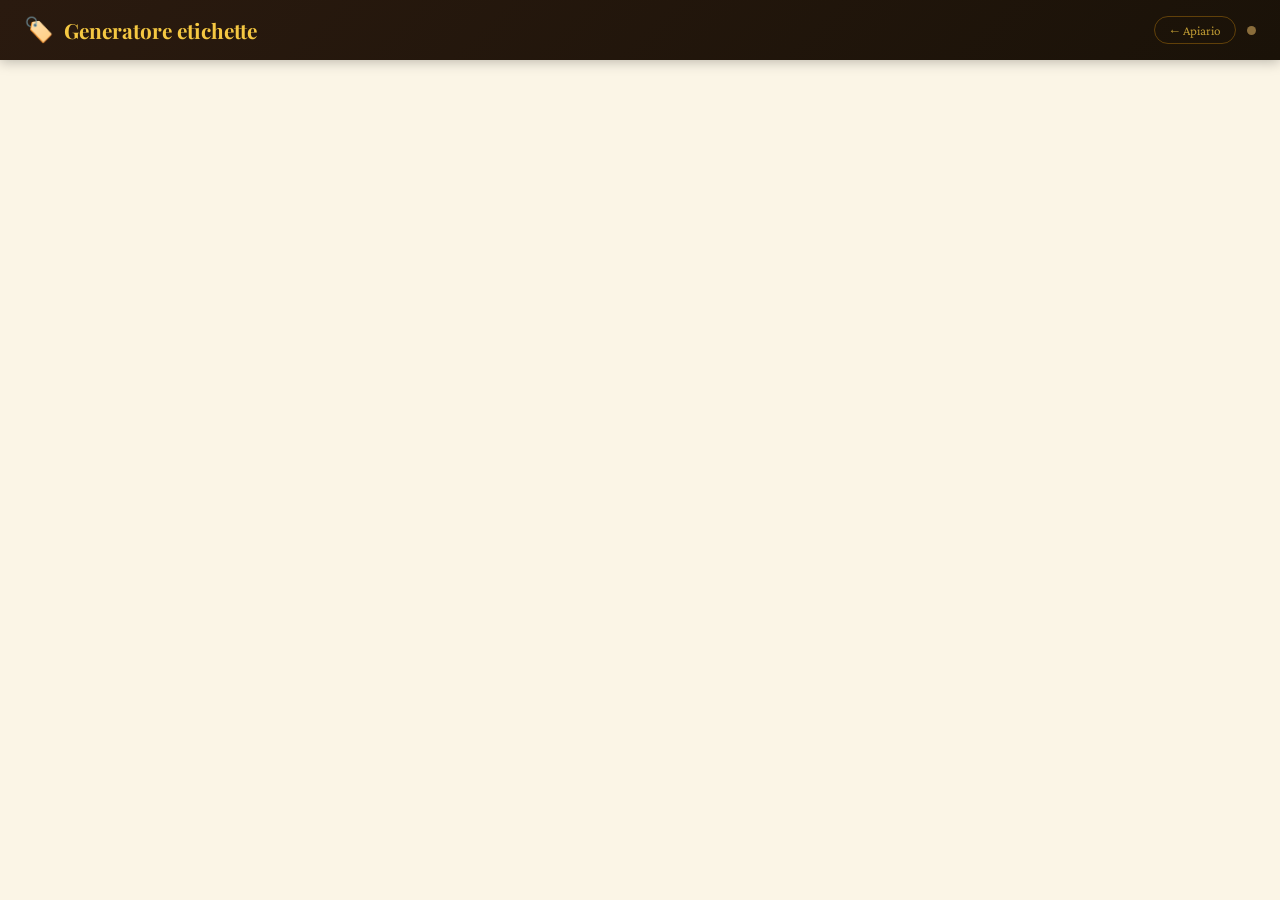
==== commit 98f3dcf9: "Add files via upload" ====
--- a/etichette.html
+++ b/etichette.html
@@ -1,4 +1,5 @@
 <!DOCTYPE html>
+<!-- FILE VERSION: 2026-05-28.2 · etichette.html -->
 <html lang="it">
 <head>
 <meta charset="UTF-8">
@@ -7,7 +8,7 @@
 <link rel="icon" href="data:image/svg+xml,<svg xmlns=%22http://www.w3.org/2000/svg%22 viewBox=%220 0 100 100%22><text y=%22.9em%22 font-size=%2290%22>🐝</text></svg>">
 <link href="https://fonts.googleapis.com/css2?family=Cinzel:wght@400;600;700&family=Cormorant+Garamond:wght@400;600;700&family=Crimson+Pro:ital,wght@0,400;0,600;1,400&family=Playfair+Display:wght@600;700&display=swap" rel="stylesheet">
 <script src="https://accounts.google.com/gsi/client" async defer></script>
-<script src="shared.js"></script>
+<script src="shared.js?v=20260524"></script>
 <style>
   /* ===== THEMING APP ===== */
   :root {
@@ -44,49 +45,52 @@
 
   /* HEADER APP */
   .app-header {
-    background: var(--dark);
+    background: linear-gradient(135deg, var(--dark-mid), var(--dark));
     color: var(--cream);
-    padding: 0.8rem 1.5rem;
+    padding: 1rem 1.5rem;
     display: flex;
     align-items: center;
     justify-content: space-between;
-    border-bottom: 2px solid var(--amber);
     position: sticky;
     top: 0;
     z-index: 100;
-  }
-  .app-header-left { display: flex; align-items: center; gap: 0.8rem; }
+    box-shadow: 0 2px 12px rgba(0,0,0,0.25);
+  }
+  .app-header-left { display: flex; align-items: center; gap: 0.6rem; }
   .app-header h1 {
     font-family: 'Playfair Display', serif;
     font-size: 1.3rem;
-    font-weight: 600;
+    font-weight: 700;
     color: var(--amber-glow);
     margin: 0;
-    letter-spacing: 0.5px;
   }
   .back-link {
-    color: var(--cream);
+    color: rgba(245,200,66,0.75);
     text-decoration: none;
-    font-size: 0.88rem;
-    opacity: 0.8;
-    transition: opacity 0.15s;
+    font-size: 0.82rem;
+    border: 1px solid rgba(200,134,10,0.4);
+    padding: 0.32rem 0.85rem;
+    border-radius: 20px;
+    transition: all 0.15s;
     display: inline-flex;
     align-items: center;
     gap: 0.3rem;
-  }
-  .back-link:hover { opacity: 1; }
+    white-space: nowrap;
+  }
+  .back-link:hover { background: rgba(200,134,10,0.15); color: var(--amber-glow); }
 
   .header-status {
-    display: flex; align-items: center; gap: 0.5rem;
+    display: flex; align-items: center; gap: 0.7rem;
     font-size: 0.8rem;
     color: var(--cream-dark);
   }
   .drive-dot {
-    width: 8px; height: 8px;
+    width: 9px; height: 9px;
     border-radius: 50%;
-    background: #888;
-  }
-  .drive-dot.connected { background: #4CAF50; }
+    background: #8A6D3B;
+    transition: background 0.3s;
+  }
+  .drive-dot.connected { background: #5D8C44; box-shadow: 0 0 8px rgba(93,140,68,0.6); }
 
   /* LOGIN GATE */
   #loginGate {
@@ -147,28 +151,39 @@
 
   .panel {
     background: var(--panel);
-    border: 1px solid var(--border);
-    border-radius: 8px;
-    padding: 16px;
-    margin-bottom: 16px;
+    border: 1px solid var(--cream-dark);
+    border-radius: 12px;
+    padding: 1.1rem 1.2rem;
+    margin-bottom: 1rem;
+    box-shadow: 0 2px 8px rgba(0,0,0,0.04);
   }
   .panel h2 {
-    font-size: 14px;
-    text-transform: uppercase;
-    letter-spacing: 1px;
-    color: var(--muted);
-    margin: 0 0 12px 0;
+    font-family: 'Playfair Display', Georgia, serif;
+    font-size: 1.05rem;
+    text-transform: none;
+    letter-spacing: 0;
+    color: var(--brown);
+    margin: 0 0 0.9rem 0;
     display: flex;
     justify-content: space-between;
     align-items: center;
+    gap: 0.5rem;
+    flex-wrap: wrap;
   }
   .panel h2 .toggle {
-    font-size: 11px;
-    color: var(--accent);
+    font-size: 0.78rem;
+    color: var(--amber);
     cursor: pointer;
     text-transform: none;
     letter-spacing: 0;
-  }
+    background: var(--amber-pale);
+    border: 1px solid var(--cream-dark);
+    padding: 0.3rem 0.7rem;
+    border-radius: 14px;
+    font-weight: 600;
+    transition: all 0.15s;
+  }
+  .panel h2 .toggle:hover { border-color: var(--amber); }
 
   /* ====== RIGHE PRODOTTO ====== */
   .row {
@@ -179,55 +194,68 @@
     margin-bottom: 8px;
   }
   .row select, .row input {
-    padding: 7px 6px;
-    border: 1px solid var(--border);
-    border-radius: 4px;
-    font-size: 13px;
+    padding: 0.5rem 0.6rem;
+    border: 1.5px solid var(--cream-dark);
+    border-radius: 8px;
+    font-size: 0.88rem;
+    font-family: inherit;
     background: white;
+    color: var(--ink);
     min-width: 0;
-  }
+    transition: border-color 0.15s;
+  }
+  .row select:focus, .row input:focus { outline: none; border-color: var(--amber); }
   .row .del {
     background: none;
     border: none;
-    color: #c44;
+    color: var(--red);
     cursor: pointer;
-    font-size: 18px;
+    font-size: 1.05rem;
     padding: 0;
-  }
-  .row .del:hover { color: #900; }
+    opacity: 0.65;
+    transition: opacity 0.15s;
+  }
+  .row .del:hover { opacity: 1; }
   .row-header {
     display: grid;
     grid-template-columns: 1fr 90px 90px 60px 28px;
     gap: 6px;
-    font-size: 11px;
+    font-size: 0.7rem;
     color: var(--muted);
     text-transform: uppercase;
-    letter-spacing: 0.5px;
+    letter-spacing: 0.3px;
+    font-weight: 700;
     margin-bottom: 6px;
     padding: 0 4px;
   }
 
   button.primary {
-    background: var(--accent);
+    background: linear-gradient(135deg, var(--amber-light), var(--amber));
     color: white;
     border: none;
-    padding: 10px 16px;
-    border-radius: 4px;
+    padding: 0.6rem 1.1rem;
+    border-radius: 8px;
     cursor: pointer;
-    font-size: 14px;
+    font-size: 0.9rem;
+    font-family: inherit;
+    font-weight: 700;
+    transition: transform 0.1s, box-shadow 0.15s;
+    box-shadow: 0 2px 8px rgba(200,134,10,0.2);
+  }
+  button.primary:hover { transform: translateY(-1px); box-shadow: 0 4px 14px rgba(200,134,10,0.32); }
+  button.secondary {
+    background: var(--amber-pale);
+    color: var(--brown);
+    border: 1.5px solid var(--amber);
+    padding: 0.55rem 1rem;
+    border-radius: 8px;
+    cursor: pointer;
+    font-size: 0.88rem;
+    font-family: inherit;
     font-weight: 600;
-  }
-  button.primary:hover { background: #a87820; }
-  button.secondary {
-    background: white;
-    color: var(--ink);
-    border: 1px solid var(--border);
-    padding: 8px 14px;
-    border-radius: 4px;
-    cursor: pointer;
-    font-size: 13px;
-  }
-  button.secondary:hover { background: #f8f5f0; }
+    transition: all 0.15s;
+  }
+  button.secondary:hover { background: #fbe9c8; }
 
   .actions { display: flex; gap: 8px; flex-wrap: wrap; margin-top: 12px; }
   .summary {
@@ -261,11 +289,61 @@
   }
 
   /* ====== EDITOR STILE ====== */
+  .style-category-tabs {
+    display: flex;
+    gap: 6px;
+    margin-bottom: 12px;
+    padding: 6px;
+    background: rgba(200,134,10,0.06);
+    border-radius: 8px;
+    flex-wrap: wrap;
+  }
+  .style-cat-tab {
+    flex: 1;
+    min-width: 90px;
+    padding: 10px 14px;
+    background: white;
+    border: 1.5px solid transparent;
+    border-radius: 6px;
+    cursor: pointer;
+    font-size: 14px;
+    font-weight: 600;
+    color: var(--muted);
+    transition: all 0.15s;
+    font-family: inherit;
+    display: flex;
+    align-items: center;
+    justify-content: center;
+    gap: 6px;
+  }
+  .style-cat-tab:hover {
+    background: rgba(255,255,255,0.7);
+    color: var(--ink);
+  }
+  .style-cat-tab.active {
+    background: white;
+    border-color: var(--accent);
+    color: var(--ink);
+    box-shadow: 0 2px 6px rgba(200,134,10,0.15);
+  }
+  .style-cat-tab .cat-count {
+    background: rgba(200,134,10,0.15);
+    color: var(--accent);
+    font-size: 11px;
+    padding: 1px 6px;
+    border-radius: 9px;
+    font-weight: 700;
+  }
+  .style-cat-tab.active .cat-count {
+    background: var(--accent);
+    color: white;
+  }
   .style-tabs {
     display: flex;
     gap: 4px;
     margin-bottom: 14px;
     border-bottom: 1px solid var(--border);
+    flex-wrap: wrap;
   }
   .style-tab {
     padding: 8px 14px;
@@ -277,10 +355,18 @@
     border-bottom: 2px solid transparent;
     margin-bottom: -1px;
   }
+  .style-tab .shape-icon {
+    opacity: 0.5;
+    font-size: 11px;
+    margin-right: 3px;
+  }
   .style-tab.active {
     color: var(--ink);
     border-bottom-color: var(--accent);
     font-weight: 600;
+  }
+  .style-tab.active .shape-icon {
+    opacity: 0.8;
   }
   .style-editor {
     font-size: 13px;
@@ -341,16 +427,17 @@
 
   /* ====== ANTEPRIMA E STAMPA A4 ====== */
   .preview-wrap {
-    background: #ddd;
-    padding: 20px;
-    border-radius: 8px;
+    background: var(--cream-dark);
+    padding: 24px 20px;
+    border-radius: 12px;
     overflow: auto;
+    border: 1px solid var(--cream-dark);
   }
   .a4 {
     /* dimensioni e padding applicate via JS in base al formato */
     background: white;
     margin: 0 auto;
-    box-shadow: 0 2px 12px rgba(0,0,0,0.1);
+    box-shadow: 0 8px 28px rgba(0,0,0,0.22);
     position: relative;
     display: flex;
     flex-wrap: wrap;
@@ -524,11 +611,11 @@
 <!-- HEADER APP -->
 <div class="app-header">
   <div class="app-header-left">
-    <span style="font-size:1.4rem">🐝</span>
+    <span style="font-size:1.5rem">🏷️</span>
     <h1>Generatore etichette</h1>
   </div>
   <div class="header-status">
-    <a href="index.html" class="back-link">← Torna all'apiario</a>
+    <a href="index.html" class="back-link">← Apiario</a>
     <span class="drive-dot" id="driveDot"></span>
   </div>
 </div>
@@ -548,8 +635,7 @@
 <!-- APP CONTENT -->
 <div id="appContent" style="display:none">
 
-<h1 class="title-page" style="padding:1.5rem 1.5rem 0">Generatore etichette miele</h1>
-<div class="sub" style="padding:0 1.5rem">Componi il tuo foglio A4, vedi l'anteprima e stampa (o "Salva come PDF" dalla finestra di stampa). Etichette 50×30 mm, sfondo trasparente.</div>
+<div class="sub" style="padding:1.2rem 1.5rem 0">Componi il tuo foglio A4, vedi l'anteprima e stampa (o "Salva come PDF" dalla finestra di stampa). Etichette 50×30 mm, sfondo trasparente.</div>
 
 <div class="layout">
 
@@ -557,13 +643,13 @@
   <div>
     <!-- FORMATO -->
     <div class="panel">
-      <h2>Formato</h2>
+      <h2>📐 Formato</h2>
       <select id="formatSelector" onchange="changeFormat(this.value)" style="width:100%;padding:8px 10px;font-size:14px;font-family:inherit;border:1px solid var(--border);border-radius:4px;background:var(--panel);color:var(--ink)"></select>
       <div class="summary" id="formatInfo" style="margin-top:8px"></div>
     </div>
 
     <div class="panel">
-      <h2>Cosa stampare</h2>
+      <h2>🏷️ Cosa stampare</h2>
       <div class="row-header">
         <div>Prodotto</div>
         <div>Stile</div>
@@ -592,7 +678,7 @@
 
     <!-- STORICO STAMPE -->
     <div class="panel">
-      <h2>Storico ultime stampe</h2>
+      <h2>🕘 Storico ultime stampe</h2>
       <div id="printHistoryList" style="display:flex;flex-direction:column;gap:8px">
         <div style="color:var(--muted);font-size:13px;font-style:italic">Nessuna stampa effettuata. Quando stamperai un foglio, verrà salvato automaticamente qui (max 5 più recenti).</div>
       </div>
@@ -604,12 +690,13 @@
         <span class="toggle" onclick="saveStyleAsDefault()" style="margin-right:8px">💾 Salva come mio default</span>
         <span class="toggle" onclick="resetCurrentStyle()">↺ Ripristina default</span>
       </h2>
+      <div class="style-category-tabs" id="styleCategoryTabs"></div>
       <div class="style-tabs" id="styleTabs"></div>
       <div class="style-editor" id="styleEditor"></div>
     </div>
 
     <div class="panel">
-      <h2>Tipi di prodotto</h2>
+      <h2>📦 Tipi di prodotto</h2>
       <div class="types-list" id="typesList"></div>
       <div class="actions">
         <button class="secondary" onclick="addType()">+ Nuovo tipo</button>
@@ -621,8 +708,11 @@
   </div>
 
   <!-- ====== COLONNA DESTRA: ANTEPRIMA ====== -->
-  <div class="preview-wrap" id="previewWrap">
-    <div class="a4" id="a4"></div>
+  <div>
+    <h2 style="font-family:'Playfair Display',serif;font-size:1.05rem;color:var(--brown);margin:0 0 0.7rem;display:flex;align-items:center;gap:0.5rem">👁️ Anteprima foglio A4</h2>
+    <div class="preview-wrap" id="previewWrap">
+      <div class="a4" id="a4"></div>
+    </div>
   </div>
 
 </div>
@@ -723,16 +813,25 @@
   const DEFAULT_WEIGHTS = ["250 g", "500 g", "1000 g"];
 
   const STYLES = [
-    // Stili rettangolari
-    { id: "rustico",  name: "Rustico",  shape: "rect" },
-    { id: "minimal",  name: "Minimal",  shape: "rect" },
-    { id: "vintage",  name: "Vintage",  shape: "rect" },
-    { id: "classico", name: "Classico", shape: "rect" },
-    // Stili tondi
-    { id: "alveare",  name: "Alveare",  shape: "round" },
-    { id: "stemma",   name: "Stemma",   shape: "round" },
-    { id: "antico",   name: "Antico",   shape: "round" },
-    { id: "favo",     name: "Favo",     shape: "round" },
+    // ===== MIELE =====
+    // Stili rettangolari miele
+    { id: "rustico",  name: "Rustico",  shape: "rect", category: "miele" },
+    { id: "minimal",  name: "Minimal",  shape: "rect", category: "miele" },
+    { id: "vintage",  name: "Vintage",  shape: "rect", category: "miele" },
+    { id: "classico", name: "Classico", shape: "rect", category: "miele" },
+    // Stili tondi miele
+    { id: "alveare",  name: "Alveare",  shape: "round", category: "miele" },
+    { id: "stemma",   name: "Stemma",   shape: "round", category: "miele" },
+    { id: "antico",   name: "Antico",   shape: "round", category: "miele" },
+    { id: "favo",     name: "Favo",     shape: "round", category: "miele" },
+    // ===== PROPOLI (3 stili dedicati, rettangolari) =====
+    { id: "prop_apothecary", name: "Apothecary",      shape: "rect", category: "propoli" },
+    { id: "prop_classica",   name: "Classica orn.",   shape: "rect", category: "propoli" },
+    { id: "prop_tag",        name: "Tag farmacia",    shape: "rect", category: "propoli" },
+    // ===== POLLINE (3 stili, varianti miele) =====
+    { id: "poll_tondo",      name: "Tondo polline",   shape: "round", category: "polline" },
+    { id: "poll_hexagon",    name: "Hexagon polline", shape: "rect",  category: "polline" },
+    { id: "poll_linea",      name: "Linea polline",   shape: "rect",  category: "polline" },
   ];
 
   // ====== FORMATI (dimensione foglio + etichetta + layout) ======
@@ -763,10 +862,28 @@
       padX: 6, padY: 12, marginX: 2, marginY: 1.5
     },
     {
-      id: "tonda", name: "⭕ Tonda (Ø58mm, 12 per foglio)", shape: "round",
+      id: "tonda", name: "⭕ Tonda Ø58mm (12 per foglio) — per Miele/Polline", shape: "round",
       page: "portrait", pageW: 210, pageH: 297,
       labelW: 58, labelH: 58, cols: 3, rows: 4,
       padX: 13, padY: 21, marginX: 1.5, marginY: 1.5
+    },
+    {
+      id: "propoli_vert", name: "🌿 Propoli verticale (30×70mm, 28 per foglio) — per bottigliette 30-50ml", shape: "rect",
+      page: "portrait", pageW: 210, pageH: 297,
+      labelW: 30, labelH: 70, cols: 5, rows: 4,
+      padX: 25, padY: 12, marginX: 5, marginY: 3
+    },
+    {
+      id: "propoli_quad", name: "🌿 Propoli quadrata (45×45mm, 20 per foglio) — per flaconi medi", shape: "rect",
+      page: "portrait", pageW: 210, pageH: 297,
+      labelW: 45, labelH: 45, cols: 4, rows: 5,
+      padX: 13, padY: 30, marginX: 4, marginY: 4
+    },
+    {
+      id: "polline_tonda", name: "🌾 Polline tonda Ø45mm (20 per foglio) — per vasetti polline", shape: "round",
+      page: "portrait", pageW: 210, pageH: 297,
+      labelW: 45, labelH: 45, cols: 4, rows: 5,
+      padX: 13, padY: 30, marginX: 4, marginY: 4
     },
   ];
 
@@ -908,6 +1025,116 @@
           { id: "weight",  kind: "weight", visible: true, font: '"Cormorant Garamond", serif', size: 7, letterSpacing: 3, color: "ink", prefix: "— ", suffix: " —" },
         ],
       },
+
+      // ====== PROPOLI ======
+
+      // Apothecary verticale - rettangolare alto/stretto (es. 30x80mm)
+      prop_apothecary: {
+        showOuterFrame: true,
+        showInnerFrame: true,
+        category: "propoli",
+        elements: [
+          { id: "kicker",   kind: "text",       text: "TINTURA DI",  visible: true,  font: 'Georgia, serif', size: 6, italic: false, bold: false, transform: "spaced", color: "type" },
+          { id: "name",     kind: "name",       visible: true, font: '"Playfair Display", serif', size: 14, italic: true, bold: true, transform: "none", color: "type" },
+          { id: "line",     kind: "decoration", deco: "line", visible: true, width: 18 },
+          { id: "conc",     kind: "text-conc",  visible: true, font: '"Playfair Display", serif', size: 22, italic: false, bold: true, transform: "none", color: "type" },
+          { id: "tipoprop", kind: "text-tipoprop", visible: true, font: 'Georgia, serif', size: 6, italic: false, bold: false, transform: "spaced", color: "ink" },
+          { id: "volume",   kind: "text-volume",   visible: true, font: 'Georgia, serif', size: 9, italic: false, bold: true, transform: "none", color: "type" },
+          { id: "datapr",   kind: "text-datapr",   visible: true, font: 'Georgia, serif', size: 6, italic: false, bold: false, transform: "none", color: "ink" },
+          { id: "brand",    kind: "text", text: "Apicoltura Girardi", visible: false, font: 'Georgia, serif', size: 6, italic: true, bold: false, transform: "none", color: "ink" },
+          { id: "warning",  kind: "text-warning", visible: true, font: 'Georgia, serif', size: 5, italic: true, bold: false, transform: "none", color: "ink" },
+        ],
+      },
+
+      // Classica con ornamento - rettangolare medio (es. 70x40mm)
+      prop_classica: {
+        showOuterFrame: true,
+        showInnerFrame: false,
+        category: "propoli",
+        elements: [
+          { id: "ornL",     kind: "decoration", deco: "flower", visible: true, char: "❦", size: 8 },
+          { id: "kicker",   kind: "text",       text: "APICOLTURA", visible: true,  font: 'Georgia, serif', size: 6, italic: false, bold: false, transform: "spaced", color: "type" },
+          { id: "name",     kind: "name",       visible: true, font: '"Playfair Display", serif', size: 14, italic: true, bold: true, transform: "none", color: "type" },
+          { id: "line",     kind: "decoration", deco: "deco-line", visible: true, width: 30 },
+          { id: "conc",     kind: "text-conc",  visible: true, font: 'Georgia, serif', size: 9, italic: false, bold: true, transform: "none", color: "type", prefix: "Concentrazione " },
+          { id: "tipoprop", kind: "text-tipoprop", visible: true, font: 'Georgia, serif', size: 7, italic: true, bold: false, transform: "none", color: "ink" },
+          { id: "volume",   kind: "text-volume",   visible: true, font: 'Georgia, serif', size: 8, italic: false, bold: true, transform: "none", color: "type" },
+          { id: "datapr",   kind: "text-datapr",   visible: true, font: 'Georgia, serif', size: 6, italic: false, bold: false, transform: "none", color: "ink", prefix: "Preparato il " },
+          { id: "brand",    kind: "text", text: "Apicoltura Girardi", visible: true, font: 'Georgia, serif', size: 7, italic: true, bold: false, transform: "none", color: "ink" },
+          { id: "warning",  kind: "text-warning", visible: true, font: 'Georgia, serif', size: 5, italic: true, bold: false, transform: "none", color: "ink" },
+        ],
+      },
+
+      // Tag farmacia vintage - quadrato/verticale (es. 40x60mm)
+      prop_tag: {
+        showOuterFrame: true,
+        showInnerFrame: false,
+        category: "propoli",
+        elements: [
+          { id: "icon",     kind: "decoration", deco: "flower", visible: true, char: "🌿", size: 12 },
+          { id: "kicker",   kind: "text",       text: "Tintura di", visible: true,  font: 'Georgia, serif', size: 6, italic: false, bold: false, transform: "spaced", color: "type" },
+          { id: "name",     kind: "name",       visible: true, font: '"Playfair Display", serif', size: 12, italic: true, bold: true, transform: "none", color: "type" },
+          { id: "conc",     kind: "text-conc",  visible: true, font: '"Playfair Display", serif', size: 18, italic: false, bold: true, transform: "none", color: "type" },
+          { id: "tipoprop", kind: "text-tipoprop", visible: true, font: 'Georgia, serif', size: 6, italic: true, bold: false, transform: "none", color: "ink" },
+          { id: "volume",   kind: "text-volume",   visible: true, font: 'Georgia, serif', size: 8, italic: false, bold: true, transform: "none", color: "type" },
+          { id: "datapr",   kind: "text-datapr",   visible: true, font: 'Georgia, serif', size: 6, italic: false, bold: false, transform: "none", color: "ink" },
+          { id: "warning",  kind: "text-warning", visible: true, font: 'Georgia, serif', size: 5, italic: true, bold: false, transform: "none", color: "ink" },
+        ],
+      },
+
+      // ====== POLLINE ======
+
+      // Tondo classico polline (round, simile a 'alveare' del miele)
+      poll_tondo: {
+        showOuterFrame: true,
+        showInnerFrame: true,
+        shape: "round",
+        category: "polline",
+        elements: [
+          { id: "kicker",   kind: "text-curved-top", text: "POLLINE D'API", visible: true, font: '"Cinzel", serif', size: 8, bold: 600, letterSpacing: 5, color: "ink" },
+          { id: "name",     kind: "name", visible: true, font: '"Playfair Display", serif', size: 17, bold: 700, color: "type", stroke: 0.6 },
+          { id: "deco",     kind: "decoration-line", visible: true, width: 50, color: "amber" },
+          { id: "stato",    kind: "text-stato", visible: true, font: '"Cormorant Garamond", serif', size: 7, letterSpacing: 3, color: "ink", transform: "spaced" },
+          { id: "weight",   kind: "weight", visible: true, font: '"Playfair Display", serif', size: 14, bold: 700, color: "type" },
+          { id: "origflor", kind: "text-origflor", visible: true, font: '"Cormorant Garamond", serif', size: 7, italic: true, color: "ink" },
+          { id: "brand",    kind: "text", text: "Apicoltura Girardi", visible: false, font: '"Cormorant Garamond", serif', size: 7, italic: true, letterSpacing: 1.5, color: "ink" },
+        ],
+      },
+
+      // Hexagon polline (rect, esagonale visuale)
+      poll_hexagon: {
+        showOuterFrame: true,
+        showInnerFrame: true,
+        category: "polline",
+        elements: [
+          { id: "icon",     kind: "decoration", deco: "flower", visible: true, char: "🌾", size: 12 },
+          { id: "kicker",   kind: "text", text: "POLLINE", visible: true, font: 'Georgia, serif', size: 7, bold: false, transform: "spaced", color: "type" },
+          { id: "name",     kind: "name", visible: true, font: '"Playfair Display", serif', size: 14, italic: true, bold: true, transform: "none", color: "type" },
+          { id: "stato",    kind: "text-stato", visible: true, font: 'Georgia, serif', size: 6, italic: false, transform: "spaced", color: "ink" },
+          { id: "weight",   kind: "weight", visible: true, font: '"Playfair Display", serif', size: 13, bold: true, color: "type" },
+          { id: "origflor", kind: "text-origflor", visible: true, font: 'Georgia, serif', size: 7, italic: true, color: "ink" },
+          { id: "brand",    kind: "text", text: "Apicoltura Girardi", visible: false, font: 'Georgia, serif', size: 6, italic: true, color: "ink" },
+        ],
+      },
+
+      // Linea moderna polline (rect, verticale, bande dorate)
+      poll_linea: {
+        showOuterFrame: false,
+        showInnerFrame: false,
+        category: "polline",
+        elements: [
+          { id: "bandTop",  kind: "decoration", deco: "deco-line", visible: true, width: 38 },
+          { id: "icon",     kind: "decoration", deco: "flower", visible: true, char: "🌾", size: 11 },
+          { id: "kicker",   kind: "text", text: "POLLINE D'API", visible: true, font: 'Georgia, serif', size: 6, bold: false, transform: "spaced", color: "type" },
+          { id: "name",     kind: "name", visible: true, font: '"Playfair Display", serif', size: 12, italic: true, bold: true, transform: "none", color: "type" },
+          { id: "line",     kind: "decoration", deco: "line", visible: true, width: 18 },
+          { id: "stato",    kind: "text-stato", visible: true, font: 'Georgia, serif', size: 6, italic: true, color: "ink" },
+          { id: "weight",   kind: "weight", visible: true, font: '"Playfair Display", serif', size: 15, bold: true, color: "type" },
+          { id: "origflor", kind: "text-origflor", visible: true, font: 'Georgia, serif', size: 6, italic: true, color: "ink" },
+          { id: "bandBot",  kind: "decoration", deco: "deco-line", visible: true, width: 38 },
+          { id: "brand",    kind: "text", text: "Apicoltura Girardi", visible: false, font: 'Georgia, serif', size: 5, italic: true, color: "ink" },
+        ],
+      },
     };
   }
 
@@ -920,6 +1147,7 @@
   let currentFormat = "wide";  // formato A4 selezionato (Wide/Vino/Bandiera/Tonda)
   let userDefaults = null;  // null = usa default di fabbrica. Altrimenti contiene styleConfig salvato dall'utente
   let currentStyleTab = "rustico";
+  let currentCategory = "miele"; // 'miele' | 'propoli' | 'polline'
 
   // Se mancano stili (es. dopo aggiornamento), reinizializzali
   for (const s of STYLES) {
@@ -1028,11 +1256,31 @@
       availableStyles.forEach(s => {
         const opt = document.createElement("option");
         opt.value = s.id;
-        opt.textContent = s.name;
+        // Aggiungi prefisso categoria per chiarezza
+        const cat = s.category || 'miele';
+        const catIcon = cat === 'propoli' ? '🌿 ' : (cat === 'polline' ? '🌾 ' : '🍯 ');
+        opt.textContent = catIcon + s.name;
         if (s.id === r.style) opt.selected = true;
         styleSel.appendChild(opt);
       });
-      styleSel.onchange = e => { rows[i].style = e.target.value; save(); render(); };
+      styleSel.onchange = e => {
+        rows[i].style = e.target.value;
+        // Inizializza campi extra in base alla categoria del nuovo stile
+        const newStyleDef = STYLES.find(s => s.id === rows[i].style);
+        if (newStyleDef?.category === 'propoli') {
+          if (!rows[i].concentrazione) rows[i].concentrazione = "20%";
+          if (!rows[i].volume) rows[i].volume = "30 ml";
+          if (!rows[i].tipoProp) rows[i].tipoProp = "Alcool 70°";
+          if (!rows[i].dataPrep) rows[i].dataPrep = new Date().toLocaleDateString('it-CH');
+          if (!rows[i].avvertenze) rows[i].avvertenze = "Contiene alcool. Non per bambini, gestanti e intolleranti.";
+        } else if (newStyleDef?.category === 'polline') {
+          if (!rows[i].statoPoll) rows[i].statoPoll = "Fresco da frigo";
+          if (!rows[i].origFlor) rows[i].origFlor = "Millefiori";
+          // Per il polline il peso può venire dal campo weight standard
+        }
+        save();
+        render();
+      };
 
       const wInput = document.createElement("input");
       wInput.type = "text";
@@ -1050,6 +1298,18 @@
         save(); render();
       };
 
+      // Pulsante campi extra (solo se la categoria dello stile è propoli o polline)
+      const currentStyleDef = STYLES.find(s => s.id === r.style);
+      let extraBtn = null;
+      if (currentStyleDef && currentStyleDef.category && currentStyleDef.category !== 'miele') {
+        extraBtn = document.createElement("button");
+        extraBtn.type = "button";
+        extraBtn.textContent = "⚙️";
+        extraBtn.title = "Campi extra (concentrazione, volume, ecc.)";
+        extraBtn.style.cssText = "background:rgba(200,134,10,0.15);border:1px solid var(--accent);color:var(--accent);border-radius:4px;padding:4px 8px;cursor:pointer;font-size:14px";
+        extraBtn.onclick = () => openExtraFieldsModal(i);
+      }
+
       const del = document.createElement("button");
       del.className = "del";
       del.textContent = "✕";
@@ -1059,6 +1319,7 @@
       div.appendChild(styleSel);
       div.appendChild(wInput);
       div.appendChild(qInput);
+      if (extraBtn) div.appendChild(extraBtn);
       div.appendChild(del);
       container.appendChild(div);
     });
@@ -1070,6 +1331,160 @@
       document.body.appendChild(dl);
     }
     dl.innerHTML = DEFAULT_WEIGHTS.map(w => `<option value="${w}">`).join("");
+  }
+
+  // ====== MINI-MODALE CAMPI EXTRA (propoli/polline) ======
+  function openExtraFieldsModal(rowIdx) {
+    const r = rows[rowIdx];
+    const styleDef = STYLES.find(s => s.id === r.style);
+    if (!styleDef || styleDef.category === 'miele') return;
+
+    const isProp = styleDef.category === 'propoli';
+    const isPoll = styleDef.category === 'polline';
+
+    // Crea overlay
+    const overlay = document.createElement('div');
+    overlay.id = 'extraFieldsOverlay';
+    overlay.style.cssText = 'position:fixed;inset:0;background:rgba(0,0,0,0.5);z-index:10000;display:flex;align-items:center;justify-content:center;padding:20px';
+    overlay.onclick = (e) => { if (e.target === overlay) closeExtraFieldsModal(); };
+
+    const modal = document.createElement('div');
+    modal.style.cssText = 'background:white;border-radius:8px;padding:1.5rem;max-width:500px;width:100%;max-height:90vh;overflow-y:auto;box-shadow:0 8px 32px rgba(0,0,0,0.3)';
+
+    let html = `<h3 style="margin:0 0 1rem;color:var(--brown);font-family:Georgia,serif">⚙️ Campi ${isProp ? 'propoli' : 'polline'} — Riga ${rowIdx+1}</h3>`;
+
+    if (isProp) {
+      html += `
+        <div style="margin-bottom:0.8rem">
+          <label style="display:block;font-size:12px;color:var(--muted);text-transform:uppercase;letter-spacing:0.5px;margin-bottom:4px">Tipo propoli</label>
+          <select id="extraTipoProp" style="width:100%;padding:8px;border:1px solid #ddd;border-radius:4px;font-family:inherit;font-size:14px">
+            <option value="Alcool 70°" ${r.tipoProp==='Alcool 70°'?'selected':''}>🍷 Alcolica (Alcool 70°)</option>
+            <option value="Glicerica 60:40" ${r.tipoProp==='Glicerica 60:40'?'selected':''}>💧 Analcolica (Glicerica 60:40)</option>
+            <option value="__custom__">📝 Personalizzato...</option>
+          </select>
+          <input type="text" id="extraTipoPropCustom" value="${(r.tipoProp && !['Alcool 70°','Glicerica 60:40'].includes(r.tipoProp)) ? r.tipoProp : ''}" placeholder="Es. Alcool 65°" style="display:${(r.tipoProp && !['Alcool 70°','Glicerica 60:40'].includes(r.tipoProp))?'block':'none'};margin-top:4px;width:100%;padding:8px;border:1px solid #ddd;border-radius:4px;font-family:inherit;font-size:14px">
+        </div>
+
+        <div style="margin-bottom:0.8rem">
+          <label style="display:block;font-size:12px;color:var(--muted);text-transform:uppercase;letter-spacing:0.5px;margin-bottom:4px">Concentrazione</label>
+          <input type="text" id="extraConc" value="${r.concentrazione||'20%'}" list="concList" style="width:100%;padding:8px;border:1px solid #ddd;border-radius:4px;font-family:inherit;font-size:14px">
+          <datalist id="concList">
+            <option value="10%"><option value="20%"><option value="30%">
+          </datalist>
+        </div>
+
+        <div style="margin-bottom:0.8rem">
+          <label style="display:block;font-size:12px;color:var(--muted);text-transform:uppercase;letter-spacing:0.5px;margin-bottom:4px">Volume</label>
+          <input type="text" id="extraVolume" value="${r.volume||'30 ml'}" list="volumeList" style="width:100%;padding:8px;border:1px solid #ddd;border-radius:4px;font-family:inherit;font-size:14px">
+          <datalist id="volumeList">
+            <option value="10 ml"><option value="30 ml"><option value="50 ml"><option value="100 ml"><option value="200 ml"><option value="500 ml">
+          </datalist>
+        </div>
+
+        <div style="margin-bottom:0.8rem">
+          <label style="display:block;font-size:12px;color:var(--muted);text-transform:uppercase;letter-spacing:0.5px;margin-bottom:4px">Data preparazione</label>
+          <input type="text" id="extraDataPr" value="${r.dataPrep||''}" placeholder="Es. 15.05.2026" style="width:100%;padding:8px;border:1px solid #ddd;border-radius:4px;font-family:inherit;font-size:14px">
+        </div>
+
+        <div style="margin-bottom:0.8rem">
+          <label style="display:block;font-size:12px;color:var(--muted);text-transform:uppercase;letter-spacing:0.5px;margin-bottom:4px">⚠️ Avvertenze (solo se alcolica)</label>
+          <textarea id="extraAvv" rows="2" style="width:100%;padding:8px;border:1px solid #ddd;border-radius:4px;font-family:inherit;font-size:13px;resize:vertical">${r.avvertenze||'Contiene alcool. Non per bambini, gestanti e intolleranti.'}</textarea>
+          <div style="font-size:11px;color:var(--muted);margin-top:3px;font-style:italic">Le avvertenze appaiono in etichetta solo se il tipo contiene "alcool"</div>
+        </div>
+      `;
+    } else if (isPoll) {
+      html += `
+        <div style="margin-bottom:0.8rem">
+          <label style="display:block;font-size:12px;color:var(--muted);text-transform:uppercase;letter-spacing:0.5px;margin-bottom:4px">Stato</label>
+          <select id="extraStato" style="width:100%;padding:8px;border:1px solid #ddd;border-radius:4px;font-family:inherit;font-size:14px">
+            <option value="Fresco da frigo" ${r.statoPoll==='Fresco da frigo'?'selected':''}>❄️ Fresco da frigo</option>
+            <option value="Essiccato" ${r.statoPoll==='Essiccato'?'selected':''}>☀️ Essiccato</option>
+            <option value="Surgelato" ${r.statoPoll==='Surgelato'?'selected':''}>🧊 Surgelato</option>
+            <option value="__custom__">📝 Personalizzato...</option>
+          </select>
+          <input type="text" id="extraStatoCustom" value="${(r.statoPoll && !['Fresco da frigo','Essiccato','Surgelato'].includes(r.statoPoll)) ? r.statoPoll : ''}" placeholder="Es. Liofilizzato" style="display:${(r.statoPoll && !['Fresco da frigo','Essiccato','Surgelato'].includes(r.statoPoll))?'block':'none'};margin-top:4px;width:100%;padding:8px;border:1px solid #ddd;border-radius:4px;font-family:inherit;font-size:14px">
+        </div>
+
+        <div style="margin-bottom:0.8rem">
+          <label style="display:block;font-size:12px;color:var(--muted);text-transform:uppercase;letter-spacing:0.5px;margin-bottom:4px">Origine floreale</label>
+          <input type="text" id="extraOrigFlor" value="${r.origFlor||'Millefiori'}" list="origFlorList" style="width:100%;padding:8px;border:1px solid #ddd;border-radius:4px;font-family:inherit;font-size:14px">
+          <datalist id="origFlorList">
+            <option value="Millefiori">
+            <option value="Primavera">
+            <option value="Acacia">
+            <option value="Castagno">
+            <option value="Tarassaco">
+            <option value="Trifoglio">
+            <option value="Eucalipto">
+            <option value="Lavanda">
+          </datalist>
+          <div style="font-size:11px;color:var(--muted);margin-top:3px;font-style:italic">Puoi anche digitare un'origine personalizzata</div>
+        </div>
+
+        <div style="margin-bottom:0.8rem">
+          <label style="display:block;font-size:12px;color:var(--muted);text-transform:uppercase;letter-spacing:0.5px;margin-bottom:4px">Conservazione (note)</label>
+          <input type="text" id="extraCons" value="${r.conservazione||''}" placeholder="Es. Conservare in frigo dopo apertura" style="width:100%;padding:8px;border:1px solid #ddd;border-radius:4px;font-family:inherit;font-size:14px">
+        </div>
+
+        <div style="background:rgba(200,134,10,0.08);padding:8px 12px;border-radius:4px;margin-bottom:0.8rem;font-size:12px;color:var(--muted)">
+          💡 Il <strong>peso</strong> (50g / 100g / ecc.) si imposta nella colonna principale della riga.
+        </div>
+      `;
+    }
+
+    html += `
+      <div style="display:flex;gap:0.5rem;justify-content:flex-end;margin-top:1rem;border-top:1px solid #eee;padding-top:1rem">
+        <button type="button" onclick="closeExtraFieldsModal()" style="background:transparent;border:1px solid #ccc;padding:8px 16px;border-radius:4px;cursor:pointer;font-family:inherit">Annulla</button>
+        <button type="button" onclick="saveExtraFields(${rowIdx})" style="background:var(--accent);color:white;border:none;padding:8px 16px;border-radius:4px;cursor:pointer;font-family:inherit;font-weight:600">💾 Salva</button>
+      </div>
+    `;
+
+    modal.innerHTML = html;
+    overlay.appendChild(modal);
+    document.body.appendChild(overlay);
+
+    // Setup handlers per i select "personalizzato"
+    if (isProp) {
+      const sel = document.getElementById('extraTipoProp');
+      const custom = document.getElementById('extraTipoPropCustom');
+      sel.onchange = () => { custom.style.display = sel.value === '__custom__' ? 'block' : 'none'; };
+    }
+    if (isPoll) {
+      const sel = document.getElementById('extraStato');
+      const custom = document.getElementById('extraStatoCustom');
+      sel.onchange = () => { custom.style.display = sel.value === '__custom__' ? 'block' : 'none'; };
+    }
+  }
+
+  function closeExtraFieldsModal() {
+    const o = document.getElementById('extraFieldsOverlay');
+    if (o) o.remove();
+  }
+
+  function saveExtraFields(rowIdx) {
+    const r = rows[rowIdx];
+    const styleDef = STYLES.find(s => s.id === r.style);
+    if (!styleDef) return;
+
+    if (styleDef.category === 'propoli') {
+      const tipoSel = document.getElementById('extraTipoProp')?.value;
+      const tipoCustom = document.getElementById('extraTipoPropCustom')?.value.trim();
+      r.tipoProp = (tipoSel === '__custom__') ? tipoCustom : tipoSel;
+      r.concentrazione = document.getElementById('extraConc')?.value.trim() || '20%';
+      r.volume = document.getElementById('extraVolume')?.value.trim() || '30 ml';
+      r.dataPrep = document.getElementById('extraDataPr')?.value.trim() || '';
+      r.avvertenze = document.getElementById('extraAvv')?.value.trim() || '';
+    } else if (styleDef.category === 'polline') {
+      const statoSel = document.getElementById('extraStato')?.value;
+      const statoCustom = document.getElementById('extraStatoCustom')?.value.trim();
+      r.statoPoll = (statoSel === '__custom__') ? statoCustom : statoSel;
+      r.origFlor = document.getElementById('extraOrigFlor')?.value.trim() || 'Millefiori';
+      r.conservazione = document.getElementById('extraCons')?.value.trim() || '';
+    }
+
+    save();
+    closeExtraFieldsModal();
+    render();
   }
 
   function addRow() {
@@ -1115,24 +1530,100 @@
 
   // ====== UI: EDITOR STILE ======
   function renderStyleEditor() {
-    // tabs (filtra per formato corrente)
+    const availableStyles = getAvailableStyles();
+
+    // 1. MACRO-TAB CATEGORIE
+    const catTabs = document.getElementById("styleCategoryTabs");
+    if (!catTabs) {
+      console.warn('[Etichette] styleCategoryTabs non trovato nel DOM');
+      return;
+    }
+    const categories = [
+      { id: 'miele',   label: '🍯 Miele' },
+      { id: 'propoli', label: '🌿 Propoli' },
+      { id: 'polline', label: '🌾 Polline' },
+    ];
+    // Conta gli stili disponibili per categoria
+    const stylesByCategory = {};
+    categories.forEach(c => {
+      stylesByCategory[c.id] = availableStyles.filter(s => (s.category || 'miele') === c.id);
+    });
+
+    // Se la categoria corrente non ha stili in questo formato, fallback alla prima con stili
+    if (stylesByCategory[currentCategory].length === 0) {
+      const fallback = categories.find(c => stylesByCategory[c.id].length > 0);
+      if (fallback) currentCategory = fallback.id;
+    }
+
+    catTabs.innerHTML = "";
+    categories.forEach(cat => {
+      const count = stylesByCategory[cat.id].length;
+      const btn = document.createElement("button");
+      btn.type = "button";
+      btn.className = "style-cat-tab" + (cat.id === currentCategory ? " active" : "");
+      btn.innerHTML = `${cat.label} <span class="cat-count">${count}</span>`;
+      btn.disabled = count === 0;
+      if (count === 0) {
+        btn.style.opacity = '0.4';
+        btn.style.cursor = 'not-allowed';
+        btn.title = `Nessuno stile ${cat.label} disponibile per questo formato`;
+      } else {
+        btn.onclick = () => {
+          currentCategory = cat.id;
+          // Se il currentStyleTab non appartiene alla nuova categoria, switcha al primo della categoria
+          const stylesInNewCat = stylesByCategory[cat.id];
+          if (!stylesInNewCat.find(s => s.id === currentStyleTab)) {
+            currentStyleTab = stylesInNewCat[0].id;
+          }
+          renderStyleEditor();
+        };
+      }
+      catTabs.appendChild(btn);
+    });
+
+    // 2. TAB STILI (solo della categoria attiva)
     const tabs = document.getElementById("styleTabs");
     tabs.innerHTML = "";
-    const availableStyles = getAvailableStyles();
-    // Se currentStyleTab non è nel formato corrente, ripiega su primo disponibile
-    if (!availableStyles.find(s => s.id === currentStyleTab)) {
-      currentStyleTab = availableStyles[0]?.id || "rustico";
-    }
-    availableStyles.forEach(s => {
+    const stylesInCategory = stylesByCategory[currentCategory];
+
+    // Se currentStyleTab non è nella categoria corrente, ripiega sul primo della categoria
+    if (!stylesInCategory.find(s => s.id === currentStyleTab)) {
+      currentStyleTab = stylesInCategory[0]?.id || "rustico";
+    }
+    // Aggiorna anche currentCategory per coerenza con il currentStyleTab
+    const currentStyleDef = STYLES.find(s => s.id === currentStyleTab);
+    if (currentStyleDef && (currentStyleDef.category || 'miele') !== currentCategory) {
+      currentCategory = currentStyleDef.category || 'miele';
+    }
+
+    stylesInCategory.forEach(s => {
       const btn = document.createElement("button");
       btn.className = "style-tab" + (s.id === currentStyleTab ? " active" : "");
-      btn.textContent = s.name;
+      const shapeIcon = s.shape === 'round' ? '⭕' : '▭';
+      btn.innerHTML = `<span class="shape-icon">${shapeIcon}</span>${s.name}`;
       btn.onclick = () => { currentStyleTab = s.id; renderStyleEditor(); };
       tabs.appendChild(btn);
     });
 
     // editor
-    const cfg = styleConfig[currentStyleTab];
+    let cfg = styleConfig[currentStyleTab];
+    if (!cfg) {
+      // Fallback: stile non presente nella config (es. nuovo stile dopo aggiornamento), reinizializza
+      console.warn('[Etichette] Stile mancante in styleConfig, reinizializzo:', currentStyleTab);
+      const factory = defaultStyleConfig();
+      if (factory[currentStyleTab]) {
+        styleConfig[currentStyleTab] = JSON.parse(JSON.stringify(factory[currentStyleTab]));
+        cfg = styleConfig[currentStyleTab];
+      } else {
+        // Fallback estremo: scegli il primo stile disponibile
+        currentStyleTab = stylesInCategory[0]?.id || 'rustico';
+        cfg = styleConfig[currentStyleTab];
+      }
+      if (!cfg) {
+        document.getElementById("styleEditor").innerHTML = '<p style="color:var(--red);font-style:italic">Errore: stile non disponibile</p>';
+        return;
+      }
+    }
     const ed = document.getElementById("styleEditor");
     ed.innerHTML = "";
 
@@ -1412,8 +1903,22 @@
 
   // ====== COSTRUZIONE ETICHETTA ======
   function buildLabel(l) {
-    const cfg = styleConfig[l.style];
-    const isRound = cfg.shape === "round";
+    let cfg = styleConfig[l.style];
+    if (!cfg) {
+      // Stile non in config: reinizializza dal factory
+      const factory = defaultStyleConfig();
+      if (factory[l.style]) {
+        styleConfig[l.style] = JSON.parse(JSON.stringify(factory[l.style]));
+        cfg = styleConfig[l.style];
+      } else {
+        // Fallback finale: usa rustico
+        cfg = styleConfig['rustico'] || factory['rustico'];
+      }
+    }
+    // Determina shape dalla definizione in STYLES se non c'è nel cfg
+    const styleDef = STYLES.find(s => s.id === l.style);
+    const shape = cfg.shape || styleDef?.shape || 'rect';
+    const isRound = shape === "round";
 
     if (isRound) {
       return buildRoundLabel(l, cfg);
@@ -1631,8 +2136,63 @@
     }
 
     if (el.kind === "weight") {
-      const txt = transformText((el.prefix || "") + l.weight, el.transform);
+      const txt = transformText((el.prefix || "") + l.weight + (el.suffix || ""), el.transform);
       return `<div class="el" style="${textStyle}; margin-top: 1mm;">${escapeHtml(txt)}</div>`;
+    }
+
+    // ====== NUOVI KIND PROPOLI/POLLINE ======
+    if (el.kind === "text-conc") {
+      // Concentrazione propoli (es. "20%")
+      const val = l.concentrazione || "20%";
+      const txt = transformText((el.prefix || "") + val + (el.suffix || ""), el.transform);
+      return `<div class="el" style="${textStyle}">${escapeHtml(txt)}</div>`;
+    }
+
+    if (el.kind === "text-volume") {
+      // Volume propoli (es. "30 ml")
+      const val = l.volume || "30 ml";
+      const txt = transformText((el.prefix || "") + val + (el.suffix || ""), el.transform);
+      return `<div class="el" style="${textStyle}">${escapeHtml(txt)}</div>`;
+    }
+
+    if (el.kind === "text-tipoprop") {
+      // Tipo propoli (es. "Alcool 70°" oppure "Glicerica 60:40")
+      const val = l.tipoProp || "Alcool 70°";
+      const txt = transformText((el.prefix || "") + val + (el.suffix || ""), el.transform);
+      return `<div class="el" style="${textStyle}">${escapeHtml(txt)}</div>`;
+    }
+
+    if (el.kind === "text-datapr") {
+      // Data preparazione (es. "15.05.2026")
+      const val = l.dataPrep || "";
+      if (!val) return "";
+      const txt = transformText((el.prefix || "") + val + (el.suffix || ""), el.transform);
+      return `<div class="el" style="${textStyle}">${escapeHtml(txt)}</div>`;
+    }
+
+    if (el.kind === "text-warning") {
+      // Avvertenza propoli (solo alcolica)
+      // Mostra solo se tipoProp contiene "alcool" o "alcolica"
+      const tipo = (l.tipoProp || "").toLowerCase();
+      const isAlcolica = tipo.includes("alcool") || tipo.includes("alcolic");
+      if (!isAlcolica) return "";
+      const val = l.avvertenze || "Contiene alcool. Non per bambini, gestanti e intolleranti.";
+      const txt = transformText((el.prefix || "") + val + (el.suffix || ""), el.transform);
+      return `<div class="el" style="${textStyle};margin-top:1.5mm;line-height:1.2;text-align:center">${escapeHtml(txt)}</div>`;
+    }
+
+    if (el.kind === "text-stato") {
+      // Stato polline (es. "Fresco da frigo")
+      const val = l.statoPoll || "Fresco";
+      const txt = transformText((el.prefix || "") + val + (el.suffix || ""), el.transform);
+      return `<div class="el" style="${textStyle}">${escapeHtml(txt)}</div>`;
+    }
+
+    if (el.kind === "text-origflor") {
+      // Origine floreale polline (es. "Millefiori - Primavera")
+      const val = l.origFlor || "Millefiori";
+      const txt = transformText((el.prefix || "") + val + (el.suffix || ""), el.transform);
+      return `<div class="el" style="${textStyle}">${escapeHtml(txt)}</div>`;
     }
 
     if (el.kind === "decoration") {
@@ -1871,25 +2431,52 @@
     pageEl.style.height = fmt.pageH + "mm";
     pageEl.style.minHeight = fmt.pageH + "mm";
     pageEl.style.padding = fmt.padY + "mm " + fmt.padX + "mm";
-    // Scaling dinamico per stare nel container: 1mm ≈ 3.78px
-    // Calcoliamo a posteriori dopo l'append all'overflow del preview-wrap
-    setTimeout(() => fitA4ToContainer(pageEl, fmt), 0);
+    // Ricalcolo robusto dopo che il layout è stabile (rAF invece di setTimeout)
+    requestAnimationFrame(() => fitA4ToContainer(pageEl, fmt));
   }
 
   function fitA4ToContainer(pageEl, fmt) {
     const wrap = document.getElementById("previewWrap");
     if (!wrap || !pageEl) return;
-    const availW = wrap.clientWidth - 40; // tolgo padding 20+20
-    const naturalW = fmt.pageW * 3.7795; // mm → px
-    const scale = Math.min(1, availW / naturalW);
+    const MM = 3.7795; // mm → px
+    const availW = wrap.clientWidth - 40;   // padding 20+20
+    if (availW <= 0) {
+      // Contenitore non ancora dimensionato (es. tab nascosta): riprova al frame dopo
+      requestAnimationFrame(() => fitA4ToContainer(pageEl, fmt));
+      return;
+    }
+    const naturalW = fmt.pageW * MM;
+    const naturalH = fmt.pageH * MM;
+    // Vincolo larghezza
+    const scaleW = availW / naturalW;
+    // Vincolo altezza: usa l'altezza visibile della viewport del preview (se disponibile),
+    // così un A4 verticale non costringe a scroll infiniti su schermi bassi
+    let scale = scaleW;
+    const availH = (window.innerHeight || 800) - wrap.getBoundingClientRect().top - 40;
+    if (availH > 120) {
+      const scaleH = availH / naturalH;
+      scale = Math.min(scaleW, scaleH);
+    }
+    // Non ingrandire mai oltre la dimensione naturale
+    scale = Math.min(1, scale);
+    pageEl.style.transformOrigin = "top center";
     pageEl.style.transform = scale < 1 ? `scale(${scale})` : "";
-    // Compensa l'altezza visibile dopo lo scale
-    if (scale < 1) {
-      pageEl.style.marginBottom = `${(fmt.pageH * 3.7795 * (scale - 1))}px`;
-    } else {
-      pageEl.style.marginBottom = "";
-    }
-  }
+    // Compensa lo spazio lasciato dallo scale (altrimenti resta un vuoto sotto)
+    pageEl.style.marginBottom = scale < 1 ? `${naturalH * (scale - 1)}px` : "";
+  }
+
+  // Ricalcola l'adattamento di tutti i fogli al resize della finestra (con debounce)
+  let _fitResizeTimer = null;
+  function _refitAllPages() {
+    let fmt = null;
+    try { fmt = getFormat(currentFormat); } catch(e) { return; }
+    if (!fmt) return;
+    document.querySelectorAll("#previewWrap .a4").forEach(p => fitA4ToContainer(p, fmt));
+  }
+  window.addEventListener("resize", () => {
+    clearTimeout(_fitResizeTimer);
+    _fitResizeTimer = setTimeout(_refitAllPages, 150);
+  });
 
   // Applica dimensioni dinamiche alle etichette in base al formato
   function applyLabelStyle(labelEl, fmt) {
